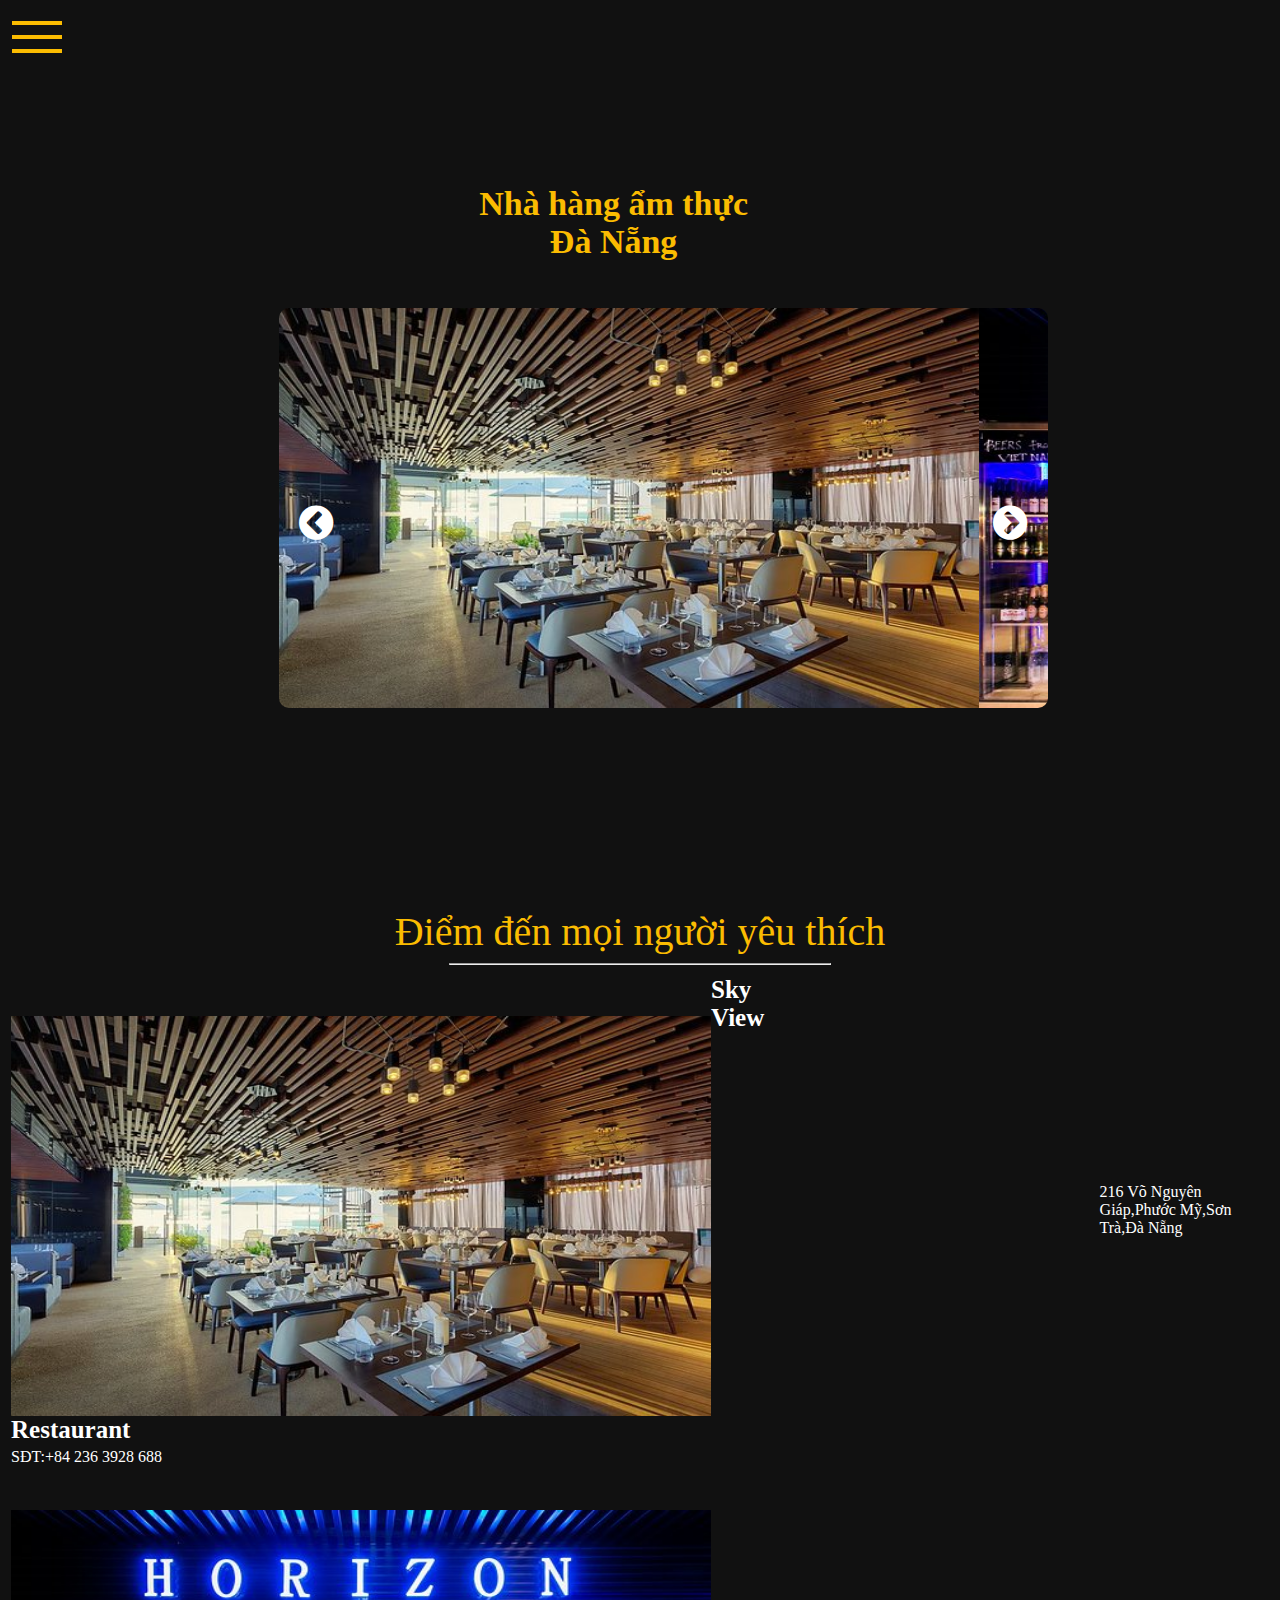
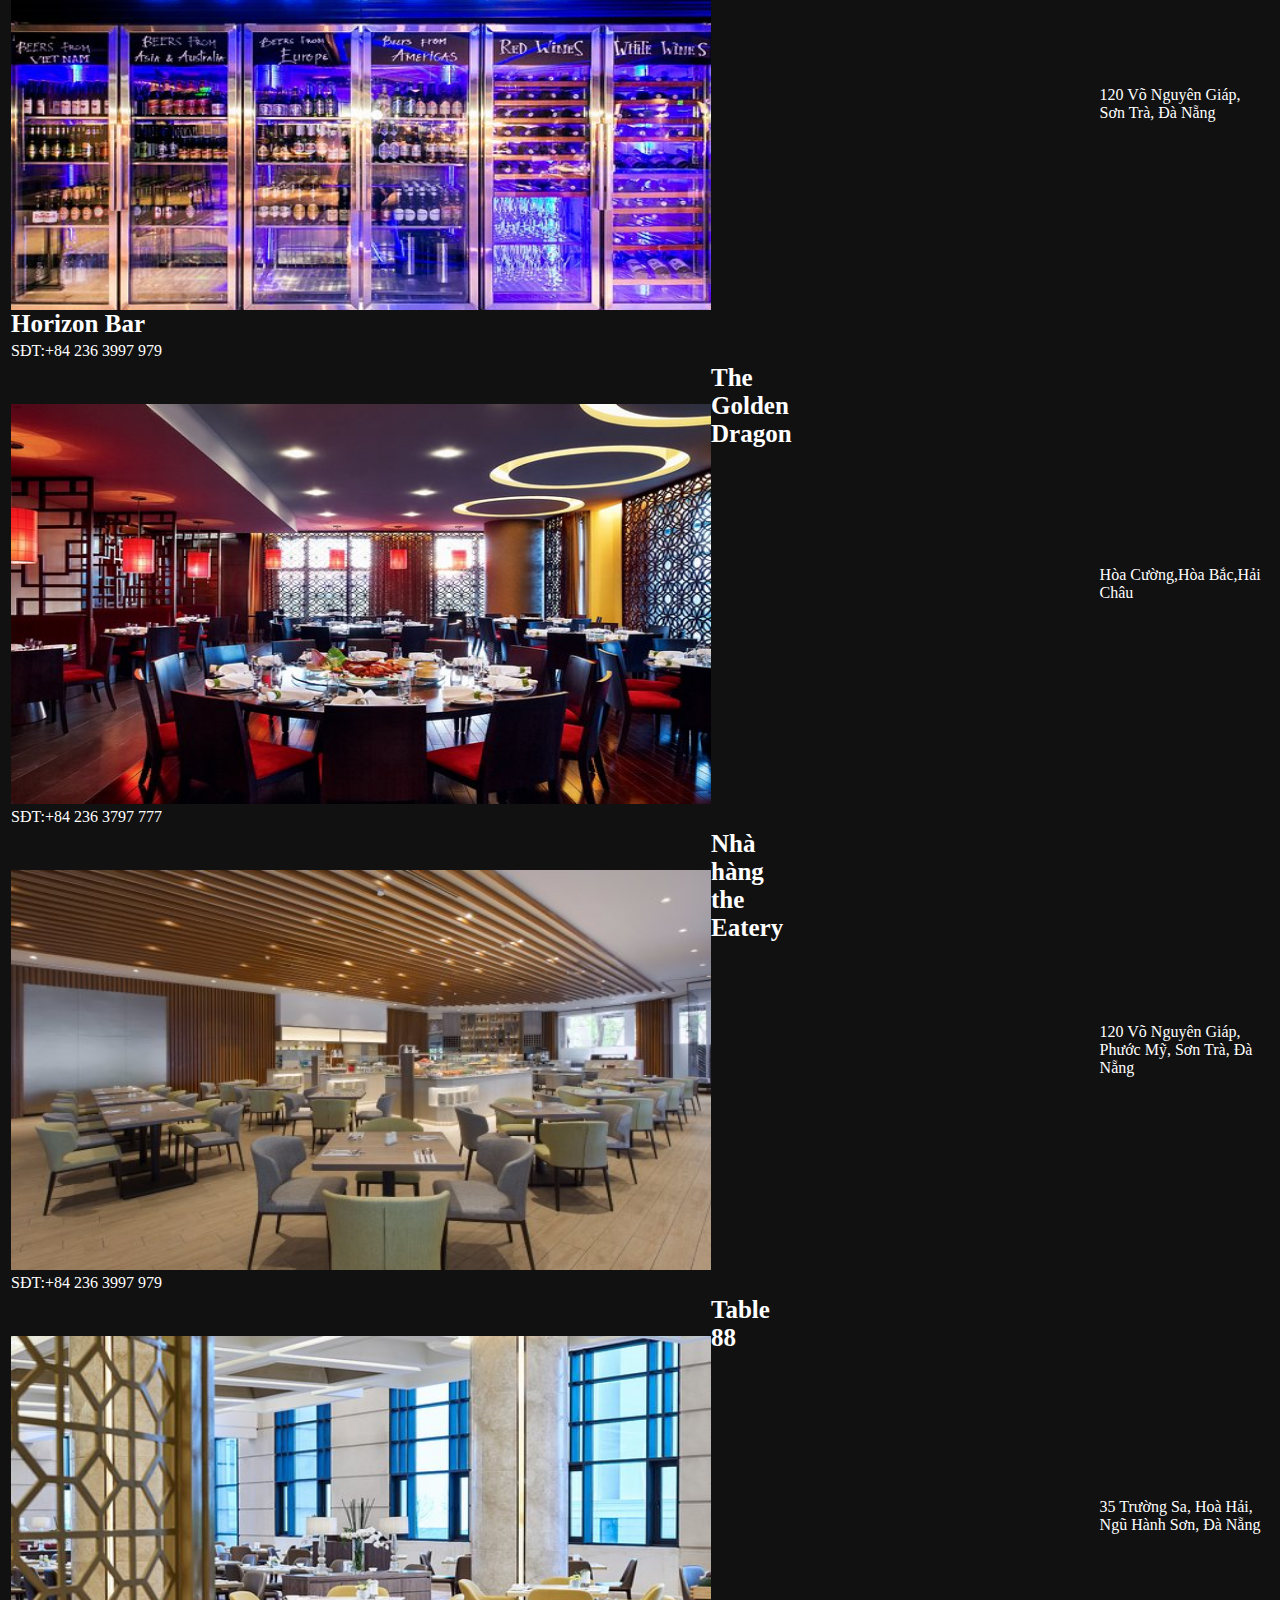
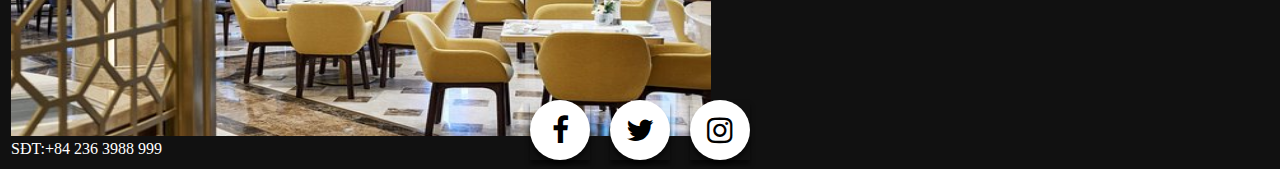
==== index.html @ e90526fb "reup" ====
<!DOCTYPE html>
<html lang="en">
<head>
	<meta charset="UTF-8">
	<title>Nhà hàng ẩm thực Đà Nẵng</title>
	<link rel="stylesheet" type="text/css" href="trangchu.css">
	<link rel="stylesheet" type="text/css" href="font-awesome/css/font-awesome.css">
</head>
<body>
	<header>
<div class="tieude" style="color: #FBBC01"><h1>Nhà hàng ẩm thực Đà Nẵng<h1></div>
	<div class="slide" style="text-align: center;">
		<div class="dieuhuong">
			<i class="fa fa-chevron-circle-left" onclick="Back();"></i>
			<i class="fa fa-chevron-circle-right" onclick="Next();"></i>
		</div>
		<div class="chuyen-slide">
			<img src="11.jpg"> // 0
			<img src="21.jpg"> // 1000
			<img src="31.jpg"> // 2000
			<img src="41.jpg"> // 3000
			<img src="51.jpg"> // 4000
		</div>
	</div>
	<input type="checkbox" >
        <div class="menu-icon">
            <div class="menu-line">
            </div>
        </div>
        <div class="menu-item">
           <h2><li><a href="index.html">Trang chủ</a></li>
            <li><a href="Giới thiệu.html">Giới thiệu</li>
            <li><a href="Tin tức.html">Tin tức</li>
            <li><a href="Đăng nhập.html" target="_blank">Đăng nhập</a></li>
            </h2>
        </div><br>
</header>
<center style="font-size:40px"><div style="color: #FBBC01" >Điểm đến mọi người yêu thích</div></center>
<center><hr width="30%" style="color: white"></center>
 <table class="gioithieu">
        	<tr>
        		<td style="font-size: 25px;"><img src="11.jpg"><b style="color: white">Sky View Restaurant</b></td>
        		<td><iframe src="https://www.google.com/maps/embed?pb=!1m18!1m12!1m3!1d3833.9591495454533!2d108.24259111394556!3d16.06760948888192!2m3!1f0!2f0!3f0!3m2!1i1024!2i768!4f13.1!3m3!1m2!1s0x3142179ce12f3489%3A0xe9d21eb1e28da76e!2sSky%20View%20Restaurant!5e0!3m2!1sen!2s!4v1619360526157!5m2!1sen!2s" width="300" height="250" style="border:0;" allowfullscreen="" loading="lazy" style=" margin-right: 500px"></iframe></td>
        		<td><a href="https://maps.google.com/maps?saddr=&daddr=216+V%C3%B5+Nguy%C3%AAn+Gi%C3%A1p+T%E1%BA%A7ng+20%2C+Belle+Maison+Parosand%2C+Ph%C6%B0%E1%BB%9Dng+Ph%C6%B0%E1%BB%9Bc+M%E1%BB%B9%2C+Qu%E1%BA%ADn+S%C6%A1n+Tr%C3%A0%2C+%C4%90a%CC%80+N%C4%83%CC%83ng+550000+Vi%E1%BB%87t+Nam@16.067652,108.24485" style="color: white">216 Võ Nguyên Giáp,Phước Mỹ,Sơn Trà,Đà Nẵng</a></td>
        		<tr><td style="color: white">SĐT:+84 236 3928 688</td></tr>
        	<tr>
        		<td style="font-size: 25px;"><img src="21.jpg"><b style="color: white">Horizon Bar</b></td>
        		<td><iframe src="https://www.google.com/maps/embed?pb=!1m18!1m12!1m3!1d3833.75821791349!2d108.24329671394577!3d16.07803168887554!2m3!1f0!2f0!3f0!3m2!1i1024!2i768!4f13.1!3m3!1m2!1s0x31421779f0f3d3d3%3A0x77a0f994319729e9!2sHorizon%20Bar!5e0!3m2!1sen!2s!4v1619361952069!5m2!1sen!2s" width="300" height="250" style="border:0;" allowfullscreen="" loading="lazy" style="margin-right: 500px"></iframe></td>
        		<td><a href="https://goo.gl/maps/nAmgdR86GKHWuV3WA" style="color: white">120 Võ Nguyên Giáp, Sơn Trà, Đà Nẵng </a></td>
        		<tr><td style="color: white">SĐT:+84 236 3997 979</td></tr>
        	</tr>
        	<tr>
        		<td style="font-size: 25px;"><img src="31.jpg"><b style="color: white">The Golden Dragon</b></td>
        		<td><iframe src="https://www.google.com/maps/embed?pb=!1m18!1m12!1m3!1d3834.3296960283496!2d108.22481691394529!3d16.048372188893765!2m3!1f0!2f0!3f0!3m2!1i1024!2i768!4f13.1!3m3!1m2!1s0x314219dfb0eb4301%3A0xd2aed57945cb01aa!2sThe%20Golden%20Dragon!5e0!3m2!1sen!2s!4v1619362364126!5m2!1sen!2s" width="300" height="250" style="border:0;" allowfullscreen="" loading="lazy" style=" margin-right: 500px"></iframe></td>
        		<td><a href="https://goo.gl/maps/8nJL88EPf3h31gFY8" style="color: white">Hòa Cường,Hòa Bắc,Hải Châu</a></td>
        		<tr><td style="color:white">SĐT:+84 236 3797 777</td></tr>
        	</tr>
        	<tr>
        		<td style="font-size: 25px;"><img src="41.jpg"><b style="color: white">Nhà hàng the Eatery</b></td>
        		<td><iframe src="https://www.google.com/maps/embed?pb=!1m18!1m12!1m3!1d7667.522502518526!2d108.24092033488769!3d16.0778744!2m3!1f0!2f0!3f0!3m2!1i1024!2i768!4f13.1!3m3!1m2!1s0x3142178e93e38fd5%3A0xf22d2142d09300b!2sThe%20Eatery!5e0!3m2!1sen!2s!4v1619363511965!5m2!1sen!2s" width="300" height="250" style="border:0;" allowfullscreen="" loading="lazy" style=" margin-right: 500px"></iframe></td>
        		<td><a href="https://goo.gl/maps/iEsznJnpnDwruhsk7" style="color: white">120 Võ Nguyên Giáp, Phước Mỹ, Sơn Trà, Đà Nẵng</a></td>
        		<tr><td style="color: white">SĐT:+84 236 3997 979</td></tr>
        	</tr>
        	<tr>
        		<td style="font-size: 25px;"><img src="51.jpg"><b style="color: white">Table 88</b></td>
        		<td><iframe src="https://www.google.com/maps/embed?pb=!1m18!1m12!1m3!1d3835.628642583059!2d108.27412941394408!3d15.980757988935613!2m3!1f0!2f0!3f0!3m2!1i1024!2i768!4f13.1!3m3!1m2!1s0x31421116ca84f659%3A0x10259d485da337ad!2sTable%2088!5e0!3m2!1sen!2s!4v1619363721049!5m2!1sen!2s" width="300" height="250" style="border:0;" allowfullscreen="" loading="lazy" style="margin-right: 500px"></iframe></td>
        		<td><a href="https://g.page/table-88?share" style="color: white">35 Trường Sa, Hoà Hải, Ngũ Hành Sơn, Đà Nẵng</a></td>
        		<tr><td style="color: white">SĐT:+84 236 3988 999</td></tr>
        	</tr>	
        </table>
	<script type="text/javascript" src="slide.js"></script>	
        <div class="social-menu">
  <ul>
    <li><a href="https://www.facebook.com/profile.php?id=100010528781038"><i class="fa fa-facebook"target="_blank"></i></a></li>
    <li><a href="https://twitter.com/?lang=en"><i class="fa fa-twitter"target="_blank"></i></a></li>
    <li><a href="https://www.instagram.com/neuynguv/?hl=en" target="_blank"><i class="fa fa-instagram"></i></a></li>
  </ul>
</div>
</body>	
</html>
---- trangchu.css ----
:root
{
  --color1: #FBBC01;

}
body{
  background: #111111;
}
}
 *{
  margin: 0;
  padding: 0;
}
li{
  list-style: none;

}
a{
  text-decoration: none;
}
.slide{
  width: 1000px;
  margin: 0 auto;
  overflow: hidden;
  margin-top: 100px;
  border-radius: 10px;
  position: relative;
  text-align: center;
  right: 240px;
  margin-left: 200px;
}
.chuyen-slide{
  width: 9999px;
  transition: all 0.5s;
}
.chuyen-slide img{
  width: 700px;
  height: 400px;
}
img{
  width: 700px;
  height: 400px;
  float:left;
  text-align: center;
  left: 600px;
}
.dieuhuong{
  position: absolute;
  color: white;
  font-size: 40px;
  top: 48%;
  padding-left: 20px;
}
.dieuhuong i:last-child{
  position: relative;
  left: 650px;
}
header{
  width: 100vw;
  height: 100vh;
  background:  url()
  background-position: center;
  background-size: cover;
  background-repeat: no-repeat;
  position:relative;
  display: flex;
  text-align: center;
  justify-content: center;
  align-items: center;
}
header::before{
  
}
header input{
  width: 50px;
  height: 50px;
  position: absolute;
  top: 12px;
  left: 12px;
  opacity: 0;
  z-index: 2;
  cursor: pointer;
  position: fixed;
}
header input:checked ~.menu-line ::before.menu-item
{
  transform: rotate((90deg));
  top: 0;
}
header input:checked ~.menu-line ::after.menu-item
{
  transform: rotate((90deg));
  top: 0;
}
header input:checked ~.menu-line.menu-item
{
  transform: rotate((135deg));
  transition: 0.3s;
}
header input:checked ~ .menu-item
{
  right: 0; 
}
.menu-icon{
  width: 50px;
  height: 50px;
  position: absolute;
  top: 12px;
  left: 12px;
  opacity: 1;
  z-index: 1;
  cursor: pointer;
  position: fixed;
  display: flex;
  align-items: center;
  justify-content: center;
}
.menu-line{
  height: 4px;
  width: 100%;
  background:var(--color1);
  position: relative;
}
.menu-line::before{
  content: "";
  display: block;
  width: 100%;
  height: 4px;
  position: absolute;
  background: var(--color1);
  top: -14px
}
.menu-line::after{
  content: "";
  display: block;
  width: 100%;
  height: 4px;
  position: absolute;
  background: var(--color1);
  top: 14px
}
.menu-item{
  padding-top: 12px;
  position: fixed;
  width: 300px;
  height: 100vh;
  background: rgba(0,0,0,0.7);
  top: 0;
  right:-100%;
  display: flex;
  justify-content: center;
  text-align: center;
  align-items: center;
  z-index: 10;
  flex-direction: column;
  transition: 0.5s;
  margin-bottom: 10px;
}
.menu-item li{
  line-height: 40px;
  margin-bottom: 20px;
}
.menu-item li a{
  color: var(--color1)
}
.tieude{
 position: relative;
  bottom:  235px;
  font-size: 17px;
  margin-top:10 px;
  left: 450px;    
}
.content img{
  width: 380px;
  height: 300px;
  margin: 20px auto;
  display: grid;
  text-align: center;
  grid-gap: 100px;
}
.iteam img{
  width: 150px;
  height: 150px;
}
.item1 ,.item2,.item3,.item4,.item5,.item6{
  position: relative;
}
h2{
  position: absolute;
  color: white;
  top: 160px;
}
h3{
  position: absolute;
  color:white;
  top:620px;
  font-size: 23px;
}
b{
  margin-top:700px;  
}
.gioithieu img{
  margin-top: 40px;
}
.social-menu ul{
  position: absolute;
  top: 50%;
  left: 50%;
  padding: 0;
  margin:0;
  transform: translate(-50%,-50%);
  display: flex;
}
.social-menu ul li{
  list-style: none;
  margin: 10px 10px;
}
.social-menu ul li .fa{
  font-size: 30px;
  line-height: 60px;
  transition: .6s;
  color: #000;
}
.social-menu ul li {
  position: relative;
  display: block;
  width: 60px;
  height: 60px;
  border-radius: 50%;
  background-color: #fff;
  text-align: center;
  transition: .6s;
  box-shadow: 0 5px 4px rgba(0,0,0,0.5);
  top: 2880px;
}
.social-menu a{
  box-shadow: 0 5px 4px rgba(0,0,0,0.5);
   position: relative;
  display: block;
}
.social-menu ul li a:hover {
    transform: rotate(0deg) skew(0deg) translate(0, -10px);
    border-radius: 50%;
}
.social-menu ul li:nth-child(1) a:hover {
    background-color: #55acee;
}
.social-menu ul li:nth-child(2) a:hover {
    background-color: #FF3399;
}
.social-menu ul li:nth-child(3) a:hover {
    background-color: #e4405f;
}
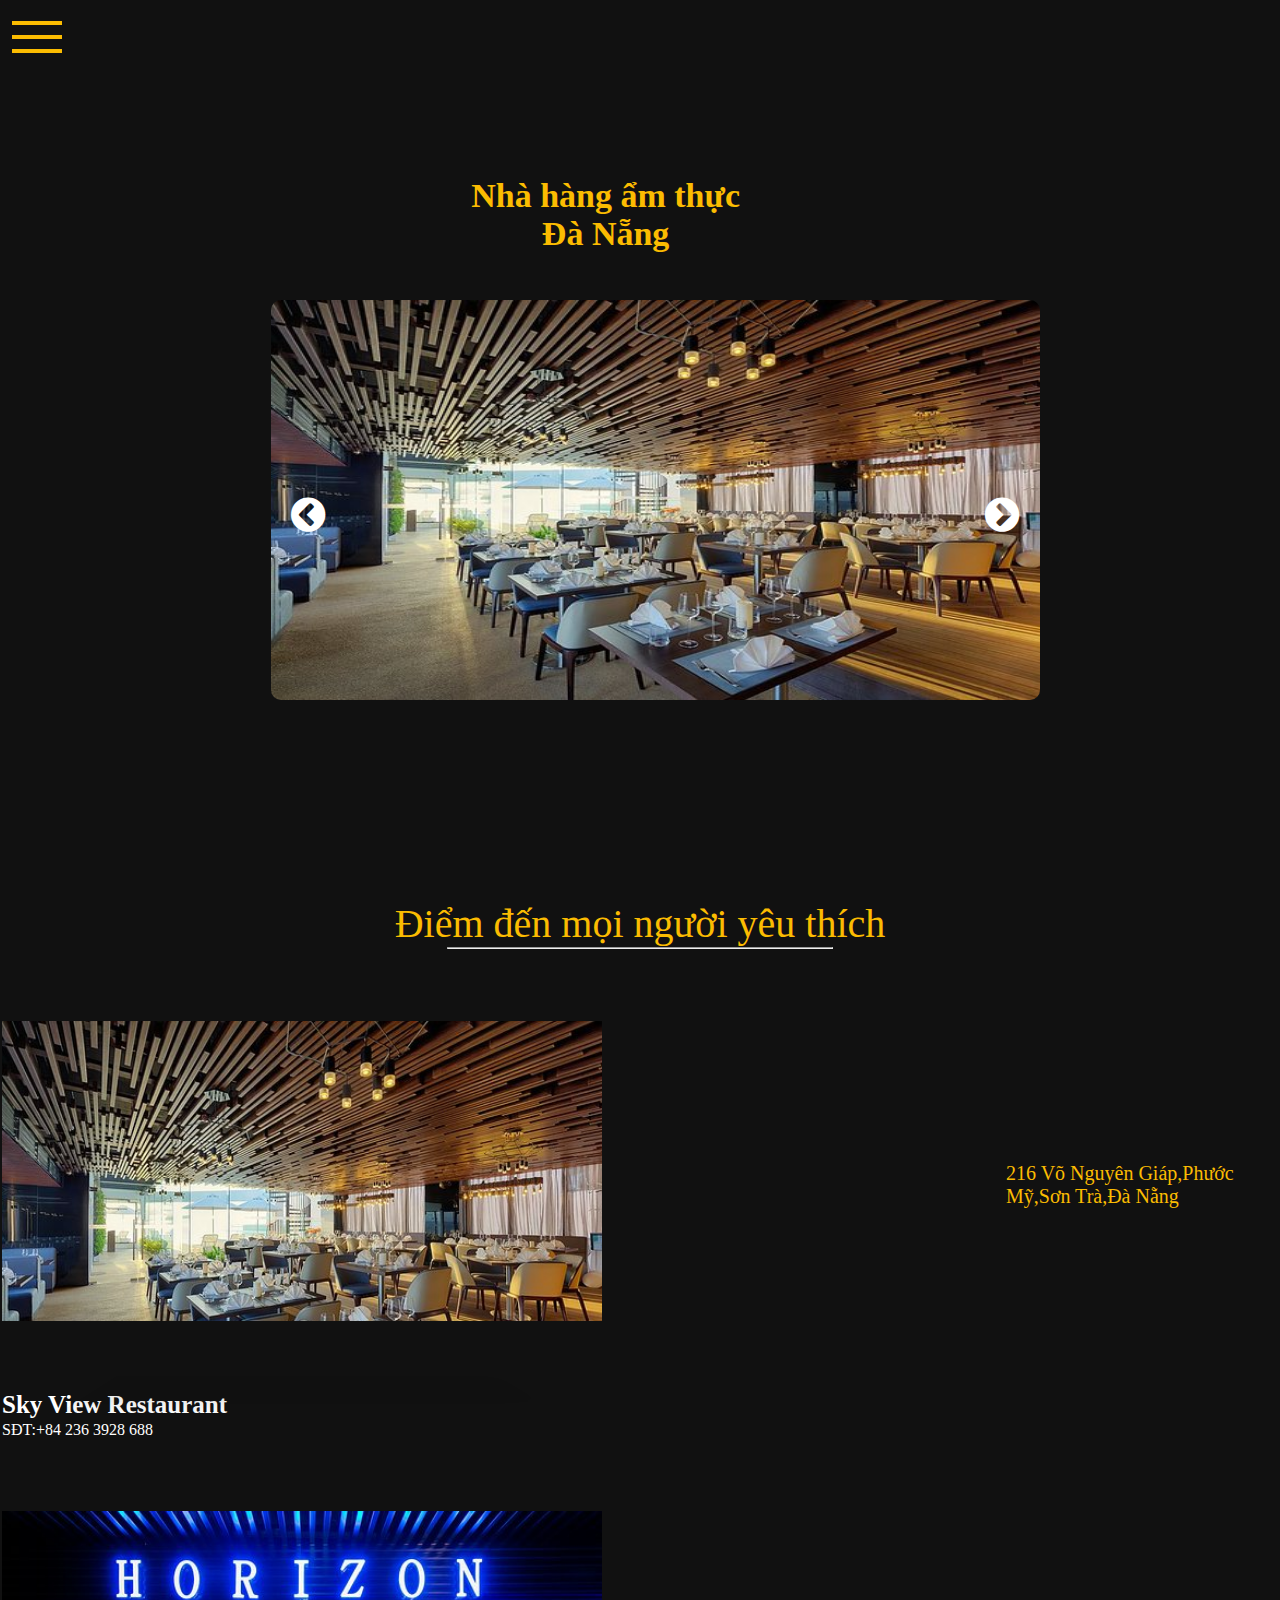
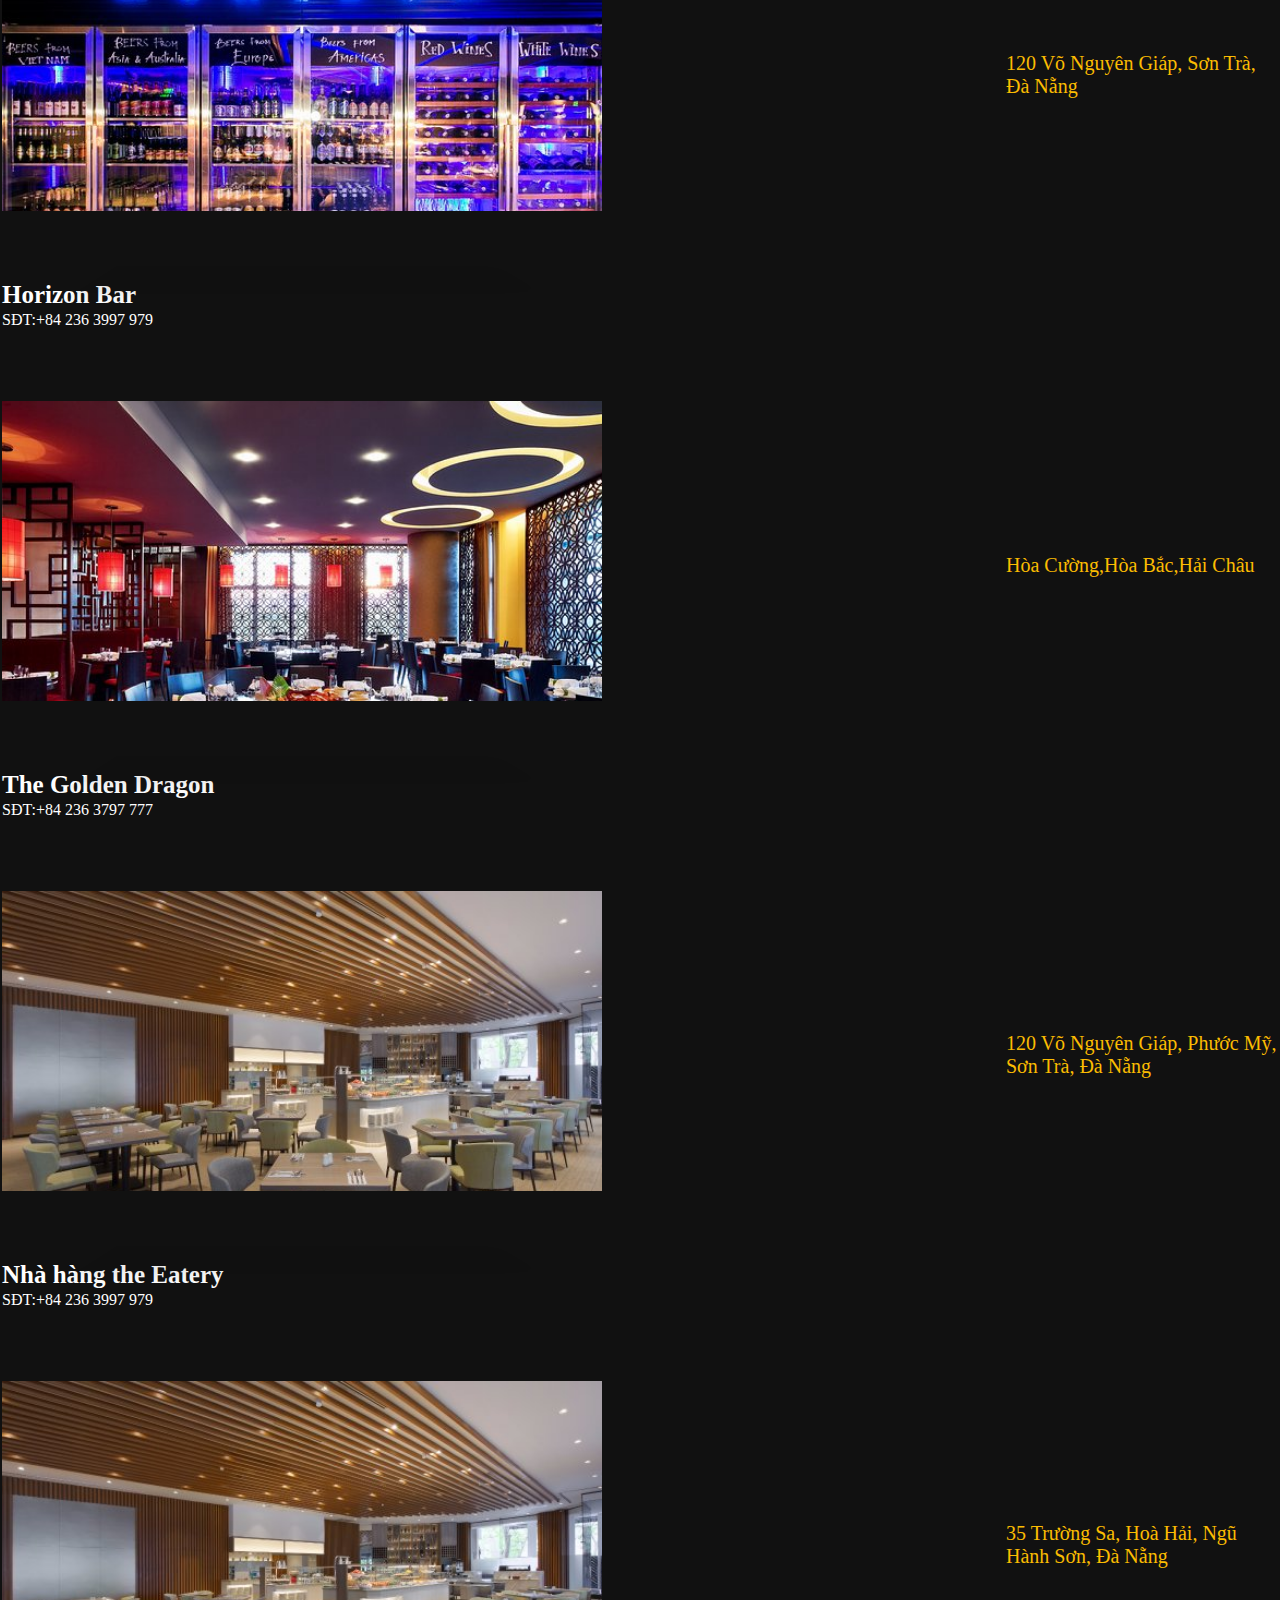
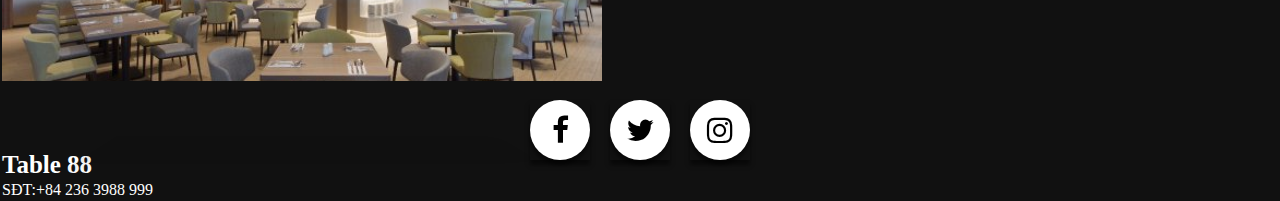
==== commit fc23440e: "Add files via upload" ====
--- a/index.html
+++ b/index.html
@@ -8,7 +8,7 @@
 </head>
 <body>
 	<header>
-<div class="tieude" style="color: #FBBC01"><h1>Nhà hàng ẩm thực Đà Nẵng<h1></div>
+<div class="tieude" style="color: #FBBC01 " style="font-size:40px"><h1>Nhà hàng ẩm thực Đà Nẵng<h1></div>
 	<div class="slide" style="text-align: center;">
 		<div class="dieuhuong">
 			<i class="fa fa-chevron-circle-left" onclick="Back();"></i>
@@ -31,7 +31,7 @@
            <h2><li><a href="index.html">Trang chủ</a></li>
             <li><a href="Giới thiệu.html">Giới thiệu</li>
             <li><a href="Tin tức.html">Tin tức</li>
-            <li><a href="Đăng nhập.html" target="_blank">Đăng nhập</a></li>
+            <li><a href="login.html" target="_blank">Đăng nhập</a></li>
             </h2>
         </div><br>
 </header>
@@ -39,32 +39,80 @@
 <center><hr width="30%" style="color: white"></center>
  <table class="gioithieu">
         	<tr>
-        		<td style="font-size: 25px;"><img src="11.jpg"><b style="color: white">Sky View Restaurant</b></td>
+        		<td style="font-size: 25px;">
+        			<!-- Container -->
+<div class="thumb">
+  <!-- Image -->
+  <a href="#">
+    <!-- Label -->
+    <span>Sky view Restaurant</span>
+  </a>
+</div>
+        			<b style="color: white">Sky View Restaurant</b></td>
         		<td><iframe src="https://www.google.com/maps/embed?pb=!1m18!1m12!1m3!1d3833.9591495454533!2d108.24259111394556!3d16.06760948888192!2m3!1f0!2f0!3f0!3m2!1i1024!2i768!4f13.1!3m3!1m2!1s0x3142179ce12f3489%3A0xe9d21eb1e28da76e!2sSky%20View%20Restaurant!5e0!3m2!1sen!2s!4v1619360526157!5m2!1sen!2s" width="300" height="250" style="border:0;" allowfullscreen="" loading="lazy" style=" margin-right: 500px"></iframe></td>
-        		<td><a href="https://maps.google.com/maps?saddr=&daddr=216+V%C3%B5+Nguy%C3%AAn+Gi%C3%A1p+T%E1%BA%A7ng+20%2C+Belle+Maison+Parosand%2C+Ph%C6%B0%E1%BB%9Dng+Ph%C6%B0%E1%BB%9Bc+M%E1%BB%B9%2C+Qu%E1%BA%ADn+S%C6%A1n+Tr%C3%A0%2C+%C4%90a%CC%80+N%C4%83%CC%83ng+550000+Vi%E1%BB%87t+Nam@16.067652,108.24485" style="color: white">216 Võ Nguyên Giáp,Phước Mỹ,Sơn Trà,Đà Nẵng</a></td>
+        		<td><a href="https://maps.google.com/maps?saddr=&daddr=216+V%C3%B5+Nguy%C3%AAn+Gi%C3%A1p+T%E1%BA%A7ng+20%2C+Belle+Maison+Parosand%2C+Ph%C6%B0%E1%BB%9Dng+Ph%C6%B0%E1%BB%9Bc+M%E1%BB%B9%2C+Qu%E1%BA%ADn+S%C6%A1n+Tr%C3%A0%2C+%C4%90a%CC%80+N%C4%83%CC%83ng+550000+Vi%E1%BB%87t+Nam@16.067652,108.24485" style="color: #FBBC01" ><p style="font-size:20px">216 Võ Nguyên Giáp,Phước Mỹ,Sơn Trà,Đà Nẵng</p></a></td>
         		<tr><td style="color: white">SĐT:+84 236 3928 688</td></tr>
         	<tr>
-        		<td style="font-size: 25px;"><img src="21.jpg"><b style="color: white">Horizon Bar</b></td>
+        		<td style="font-size: 25px;">
+        			
+        			<div class="thuml">
+  <!-- Image -->
+  <a href="#">
+    <!-- Label -->
+    <span>Horizon Bar</span>
+  </a>
+</div>
+
+        			<b style="color: white">Horizon Bar</b></td>
         		<td><iframe src="https://www.google.com/maps/embed?pb=!1m18!1m12!1m3!1d3833.75821791349!2d108.24329671394577!3d16.07803168887554!2m3!1f0!2f0!3f0!3m2!1i1024!2i768!4f13.1!3m3!1m2!1s0x31421779f0f3d3d3%3A0x77a0f994319729e9!2sHorizon%20Bar!5e0!3m2!1sen!2s!4v1619361952069!5m2!1sen!2s" width="300" height="250" style="border:0;" allowfullscreen="" loading="lazy" style="margin-right: 500px"></iframe></td>
-        		<td><a href="https://goo.gl/maps/nAmgdR86GKHWuV3WA" style="color: white">120 Võ Nguyên Giáp, Sơn Trà, Đà Nẵng </a></td>
+        		<td><a href="https://goo.gl/maps/nAmgdR86GKHWuV3WA" style="color: #FBBC01"><p style="font-size:20px">120 Võ Nguyên Giáp, Sơn Trà, Đà Nẵng</p> </a></td>
         		<tr><td style="color: white">SĐT:+84 236 3997 979</td></tr>
         	</tr>
         	<tr>
-        		<td style="font-size: 25px;"><img src="31.jpg"><b style="color: white">The Golden Dragon</b></td>
+        		<td style="font-size: 25px;">
+
+        			<div class="thumc">
+  <!-- Image -->
+  <a href="#">
+    <!-- Label -->
+    <span>The Golden Daragon</span>
+  </a>
+</div>
+
+        			<b style="color: white">The Golden Dragon</b></td>
         		<td><iframe src="https://www.google.com/maps/embed?pb=!1m18!1m12!1m3!1d3834.3296960283496!2d108.22481691394529!3d16.048372188893765!2m3!1f0!2f0!3f0!3m2!1i1024!2i768!4f13.1!3m3!1m2!1s0x314219dfb0eb4301%3A0xd2aed57945cb01aa!2sThe%20Golden%20Dragon!5e0!3m2!1sen!2s!4v1619362364126!5m2!1sen!2s" width="300" height="250" style="border:0;" allowfullscreen="" loading="lazy" style=" margin-right: 500px"></iframe></td>
-        		<td><a href="https://goo.gl/maps/8nJL88EPf3h31gFY8" style="color: white">Hòa Cường,Hòa Bắc,Hải Châu</a></td>
+        		<td><a href="https://goo.gl/maps/8nJL88EPf3h31gFY8" style="color: #FBBC01"><p style="font-size:20px">Hòa Cường,Hòa Bắc,Hải Châu</p></a></td>
         		<tr><td style="color:white">SĐT:+84 236 3797 777</td></tr>
         	</tr>
         	<tr>
-        		<td style="font-size: 25px;"><img src="41.jpg"><b style="color: white">Nhà hàng the Eatery</b></td>
+        		<td style="font-size: 25px;">
+
+        			<div class="thumd">
+  <!-- Image -->
+  <a href="#">
+    <!-- Label -->
+    <span>The Eatery</span>
+  </a>
+</div>
+
+        			<b style="color: white">Nhà hàng the Eatery</b></td>
         		<td><iframe src="https://www.google.com/maps/embed?pb=!1m18!1m12!1m3!1d7667.522502518526!2d108.24092033488769!3d16.0778744!2m3!1f0!2f0!3f0!3m2!1i1024!2i768!4f13.1!3m3!1m2!1s0x3142178e93e38fd5%3A0xf22d2142d09300b!2sThe%20Eatery!5e0!3m2!1sen!2s!4v1619363511965!5m2!1sen!2s" width="300" height="250" style="border:0;" allowfullscreen="" loading="lazy" style=" margin-right: 500px"></iframe></td>
-        		<td><a href="https://goo.gl/maps/iEsznJnpnDwruhsk7" style="color: white">120 Võ Nguyên Giáp, Phước Mỹ, Sơn Trà, Đà Nẵng</a></td>
+        		<td><a href="https://goo.gl/maps/iEsznJnpnDwruhsk7" style="color: #FBBC01"><p style="font-size:20px">120 Võ Nguyên Giáp, Phước Mỹ, Sơn Trà, Đà Nẵng</a></td>
         		<tr><td style="color: white">SĐT:+84 236 3997 979</td></tr>
         	</tr>
         	<tr>
-        		<td style="font-size: 25px;"><img src="51.jpg"><b style="color: white">Table 88</b></td>
+        		<td style="font-size: 25px;">
+
+        			<div class="thume">
+  <!-- Image -->
+  <a href="#">
+    <!-- Label -->
+    <span>Table 88</span>
+  </a>
+</div>
+        			<b style="color: white">Table 88</b></td>
         		<td><iframe src="https://www.google.com/maps/embed?pb=!1m18!1m12!1m3!1d3835.628642583059!2d108.27412941394408!3d15.980757988935613!2m3!1f0!2f0!3f0!3m2!1i1024!2i768!4f13.1!3m3!1m2!1s0x31421116ca84f659%3A0x10259d485da337ad!2sTable%2088!5e0!3m2!1sen!2s!4v1619363721049!5m2!1sen!2s" width="300" height="250" style="border:0;" allowfullscreen="" loading="lazy" style="margin-right: 500px"></iframe></td>
-        		<td><a href="https://g.page/table-88?share" style="color: white">35 Trường Sa, Hoà Hải, Ngũ Hành Sơn, Đà Nẵng</a></td>
+        		<td><a href="https://g.page/table-88?share" style="color: #FBBC01"><p style="font-size:20px">35 Trường Sa, Hoà Hải, Ngũ Hành Sơn, Đà Nẵng</p></a></td>
         		<tr><td style="color: white">SĐT:+84 236 3988 999</td></tr>
         	</tr>	
         </table>
--- a/trangchu.css
+++ b/trangchu.css
@@ -5,6 +5,9 @@
 }
 body{
   background: #111111;
+}
+iframe {
+  margin: 50px;
 }
 }
  *{
@@ -34,7 +37,7 @@
   transition: all 0.5s;
 }
 .chuyen-slide img{
-  width: 700px;
+  width: 770px;
   height: 400px;
 }
 img{
@@ -251,3 +254,307 @@
 .social-menu ul li:nth-child(3) a:hover {
     background-color: #e4405f;
 }
+/*custom font - Montserrat*/
+@import url(https://fonts.googleapis.com/css?family=Montserrat);
+/*basic reset*/
+* {margin: 0; padding: 0;}
+/*forcing the body to take 100% height*/
+html, body {min-height: 100%;}
+/*a nice BG*/
+
+
+/*Thumbnail Background*/
+.thumb {
+  width: 600px; height: 300px; margin: 70px auto;
+  perspective: 1000px;
+}
+.thumb a {
+  display: block; width: 100%; height: 100%;
+  /*double layered BG for lighting effect*/
+  background: 
+    linear-gradient(rgba(0, 0, 0, 0.4), rgba(0, 0, 0, 0.4)), 
+    url("11.jpg");
+  /*disabling the translucent black bg on the main image*/
+  background-size: 0, cover;
+  /*3d space for children*/
+  transform-style: preserve-3d;
+  transition: all 0.5s;
+}
+.thumb:hover a {transform: rotateX(80deg); transform-origin: bottom;}
+/*bottom surface */
+.thumb a:after {
+  /*36px high element positioned at the bottom of the image*/
+  content: ''; position: absolute; left: 0; bottom: 0; 
+  width: 100%; height: 36px;
+  /*inherit the main BG*/
+  background: inherit; background-size: cover, cover;
+  /*draw the BG bottom up*/
+  background-position: bottom;
+  /*rotate the surface 90deg on the bottom axis*/
+  transform: rotateX(90deg); transform-origin: bottom;
+}
+/*label style*/
+.thumb a span {
+  color: white; text-transform: uppercase;
+  position: absolute; top: 100%; left: 0; width: 100%;
+  font: bold 12px/36px Montserrat; text-align: center;
+  /*the rotation is a bit less than the bottom surface to avoid flickering*/
+  transform: rotateX(-89.99deg); transform-origin: top;
+  z-index: 1;
+}
+/*shadow*/
+.thumb a:before {
+  content: ''; position: absolute; top: 0; left: 0;
+  width: 100%; height: 100%;
+  background: rgba(0, 0, 0, 0.5); 
+  box-shadow: 0 0 100px 50px rgba(0, 0, 0, 0.5);
+  transition: all 0.5s; 
+  /*by default the shadow will be almost flat, very transparent, scaled down with a large blur*/
+  opacity: 0.15;
+  transform: rotateX(95deg) translateZ(-80px) scale(0.75);
+  transform-origin: bottom;
+}
+.thumb:hover a:before {
+  opacity: 1;
+  /*blurred effect using box shadow as filter: blur is not supported in all browsers*/
+  box-shadow: 0 0 25px 25px rgba(0, 0, 0, 0.5);
+  /*pushing the shadow down and scaling it down to size*/
+  transform: rotateX(0) translateZ(-60px) scale(0.85);
+}
+
+
+/*Thumbnail Background*/
+.thuml {
+  width: 600px; height: 300px; margin: 70px auto;
+  perspective: 1000px;
+}
+.thuml a {
+  display: block; width: 100%; height: 100%;
+  /*double layered BG for lighting effect*/
+  background: 
+    linear-gradient(rgba(0, 0, 0, 0.4), rgba(0, 0, 0, 0.4)), 
+    url("21.jpg");
+  /*disabling the translucent black bg on the main image*/
+  background-size: 0, cover;
+  /*3d space for children*/
+  transform-style: preserve-3d;
+  transition: all 0.5s;
+}
+.thuml:hover a {transform: rotateX(80deg); transform-origin: bottom;}
+/*bottom surface */
+.thuml a:after {
+  /*36px high element positioned at the bottom of the image*/
+  content: ''; position: absolute; left: 0; bottom: 0; 
+  width: 100%; height: 36px;
+  /*inherit the main BG*/
+  background: inherit; background-size: cover, cover;
+  /*draw the BG bottom up*/
+  background-position: bottom;
+  /*rotate the surface 90deg on the bottom axis*/
+  transform: rotateX(90deg); transform-origin: bottom;
+}
+/*label style*/
+.thuml a span {
+  color: white; text-transform: uppercase;
+  position: absolute; top: 100%; left: 0; width: 100%;
+  font: bold 12px/36px Montserrat; text-align: center;
+  /*the rotation is a bit less than the bottom surface to avoid flickering*/
+  transform: rotateX(-89.99deg); transform-origin: top;
+  z-index: 1;
+}
+/*shadow*/
+.thuml a:before {
+  content: ''; position: absolute; top: 0; left: 0;
+  width: 100%; height: 100%;
+  background: rgba(0, 0, 0, 0.5); 
+  box-shadow: 0 0 100px 50px rgba(0, 0, 0, 0.5);
+  transition: all 0.5s; 
+  /*by default the shadow will be almost flat, very transparent, scaled down with a large blur*/
+  opacity: 0.15;
+  transform: rotateX(95deg) translateZ(-80px) scale(0.75);
+  transform-origin: bottom;
+}
+.thuml:hover a:before {
+  opacity: 1;
+  /*blurred effect using box shadow as filter: blur is not supported in all browsers*/
+  box-shadow: 0 0 25px 25px rgba(0, 0, 0, 0.5);
+  /*pushing the shadow down and scaling it down to size*/
+  transform: rotateX(0) translateZ(-60px) scale(0.85);
+}
+
+/*Thumbnail Background*/
+.thumc {
+  width: 600px; height: 300px; margin: 70px auto;
+  perspective: 1000px;
+}
+.thumc a {
+  display: block; width: 100%; height: 100%;
+  /*double layered BG for lighting effect*/
+  background: 
+    linear-gradient(rgba(0, 0, 0, 0.4), rgba(0, 0, 0, 0.4)), 
+    url("31.jpg");
+  /*disabling the translucent black bg on the main image*/
+  background-size: 0, cover;
+  /*3d space for children*/
+  transform-style: preserve-3d;
+  transition: all 0.5s;
+}
+.thumc:hover a {transform: rotateX(80deg); transform-origin: bottom;}
+/*bottom surface */
+.thumc a:after {
+  /*36px high element positioned at the bottom of the image*/
+  content: ''; position: absolute; left: 0; bottom: 0; 
+  width: 100%; height: 36px;
+  /*inherit the main BG*/
+  background: inherit; background-size: cover, cover;
+  /*draw the BG bottom up*/
+  background-position: bottom;
+  /*rotate the surface 90deg on the bottom axis*/
+  transform: rotateX(90deg); transform-origin: bottom;
+}
+/*label style*/
+.thumc a span {
+  color: white; text-transform: uppercase;
+  position: absolute; top: 100%; left: 0; width: 100%;
+  font: bold 12px/36px Montserrat; text-align: center;
+  /*the rotation is a bit less than the bottom surface to avoid flickering*/
+  transform: rotateX(-89.99deg); transform-origin: top;
+  z-index: 1;
+}
+/*shadow*/
+.thumc a:before {
+  content: ''; position: absolute; top: 0; left: 0;
+  width: 100%; height: 100%;
+  background: rgba(0, 0, 0, 0.5); 
+  box-shadow: 0 0 100px 50px rgba(0, 0, 0, 0.5);
+  transition: all 0.5s; 
+  /*by default the shadow will be almost flat, very transparent, scaled down with a large blur*/
+  opacity: 0.15;
+  transform: rotateX(95deg) translateZ(-80px) scale(0.75);
+  transform-origin: bottom;
+}
+.thumc:hover a:before {
+  opacity: 1;
+  /*blurred effect using box shadow as filter: blur is not supported in all browsers*/
+  box-shadow: 0 0 25px 25px rgba(0, 0, 0, 0.5);
+  /*pushing the shadow down and scaling it down to size*/
+  transform: rotateX(0) translateZ(-60px) scale(0.85);
+}
+
+/*Thumbnail Background*/
+.thumd {
+  width: 600px; height: 300px; margin: 70px auto;
+  perspective: 1000px;
+}
+.thumd a {
+  display: block; width: 100%; height: 100%;
+  /*double layered BG for lighting effect*/
+  background: 
+    linear-gradient(rgba(0, 0, 0, 0.4), rgba(0, 0, 0, 0.4)), 
+    url("41.jpg");
+  /*disabling the translucent black bg on the main image*/
+  background-size: 0, cover;
+  /*3d space for children*/
+  transform-style: preserve-3d;
+  transition: all 0.5s;
+}
+.thumd:hover a {transform: rotateX(80deg); transform-origin: bottom;}
+/*bottom surface */
+.thumd a:after {
+  /*36px high element positioned at the bottom of the image*/
+  content: ''; position: absolute; left: 0; bottom: 0; 
+  width: 100%; height: 36px;
+  /*inherit the main BG*/
+  background: inherit; background-size: cover, cover;
+  /*draw the BG bottom up*/
+  background-position: bottom;
+  /*rotate the surface 90deg on the bottom axis*/
+  transform: rotateX(90deg); transform-origin: bottom;
+}
+/*label style*/
+.thumd a span {
+  color: white; text-transform: uppercase;
+  position: absolute; top: 100%; left: 0; width: 100%;
+  font: bold 12px/36px Montserrat; text-align: center;
+  /*the rotation is a bit less than the bottom surface to avoid flickering*/
+  transform: rotateX(-89.99deg); transform-origin: top;
+  z-index: 1;
+}
+/*shadow*/
+.thumd a:before {
+  content: ''; position: absolute; top: 0; left: 0;
+  width: 100%; height: 100%;
+  background: rgba(0, 0, 0, 0.5); 
+  box-shadow: 0 0 100px 50px rgba(0, 0, 0, 0.5);
+  transition: all 0.5s; 
+  /*by default the shadow will be almost flat, very transparent, scaled down with a large blur*/
+  opacity: 0.15;
+  transform: rotateX(95deg) translateZ(-80px) scale(0.75);
+  transform-origin: bottom;
+}
+.thumd:hover a:before {
+  opacity: 1;
+  /*blurred effect using box shadow as filter: blur is not supported in all browsers*/
+  box-shadow: 0 0 25px 25px rgba(0, 0, 0, 0.5);
+  /*pushing the shadow down and scaling it down to size*/
+  transform: rotateX(0) translateZ(-60px) scale(0.85);
+}
+
+/*Thumbnail Background*/
+.thume {
+  width: 600px; height: 300px; margin: 70px auto;
+  perspective: 1000px;
+}
+.thume a {
+  display: block; width: 100%; height: 100%;
+  /*double layered BG for lighting effect*/
+  background: 
+    linear-gradient(rgba(0, 0, 0, 0.4), rgba(0, 0, 0, 0.4)), 
+    url("41.jpg");
+  /*disabling the translucent black bg on the main image*/
+  background-size: 0, cover;
+  /*3d space for children*/
+  transform-style: preserve-3d;
+  transition: all 0.5s;
+}
+.thume:hover a {transform: rotateX(80deg); transform-origin: bottom;}
+/*bottom surface */
+.thume a:after {
+  /*36px high element positioned at the bottom of the image*/
+  content: ''; position: absolute; left: 0; bottom: 0; 
+  width: 100%; height: 36px;
+  /*inherit the main BG*/
+  background: inherit; background-size: cover, cover;
+  /*draw the BG bottom up*/
+  background-position: bottom;
+  /*rotate the surface 90deg on the bottom axis*/
+  transform: rotateX(90deg); transform-origin: bottom;
+}
+/*label style*/
+.thume a span {
+  color: white; text-transform: uppercase;
+  position: absolute; top: 100%; left: 0; width: 100%;
+  font: bold 12px/36px Montserrat; text-align: center;
+  /*the rotation is a bit less than the bottom surface to avoid flickering*/
+  transform: rotateX(-89.99deg); transform-origin: top;
+  z-index: 1;
+}
+/*shadow*/
+.thume a:before {
+  content: ''; position: absolute; top: 0; left: 0;
+  width: 100%; height: 100%;
+  background: rgba(0, 0, 0, 0.5); 
+  box-shadow: 0 0 100px 50px rgba(0, 0, 0, 0.5);
+  transition: all 0.5s; 
+  /*by default the shadow will be almost flat, very transparent, scaled down with a large blur*/
+  opacity: 0.15;
+  transform: rotateX(95deg) translateZ(-80px) scale(0.75);
+  transform-origin: bottom;
+}
+.thume:hover a:before {
+  opacity: 1;
+  /*blurred effect using box shadow as filter: blur is not supported in all browsers*/
+  box-shadow: 0 0 25px 25px rgba(0, 0, 0, 0.5);
+  /*pushing the shadow down and scaling it down to size*/
+  transform: rotateX(0) translateZ(-60px) scale(0.85);
+}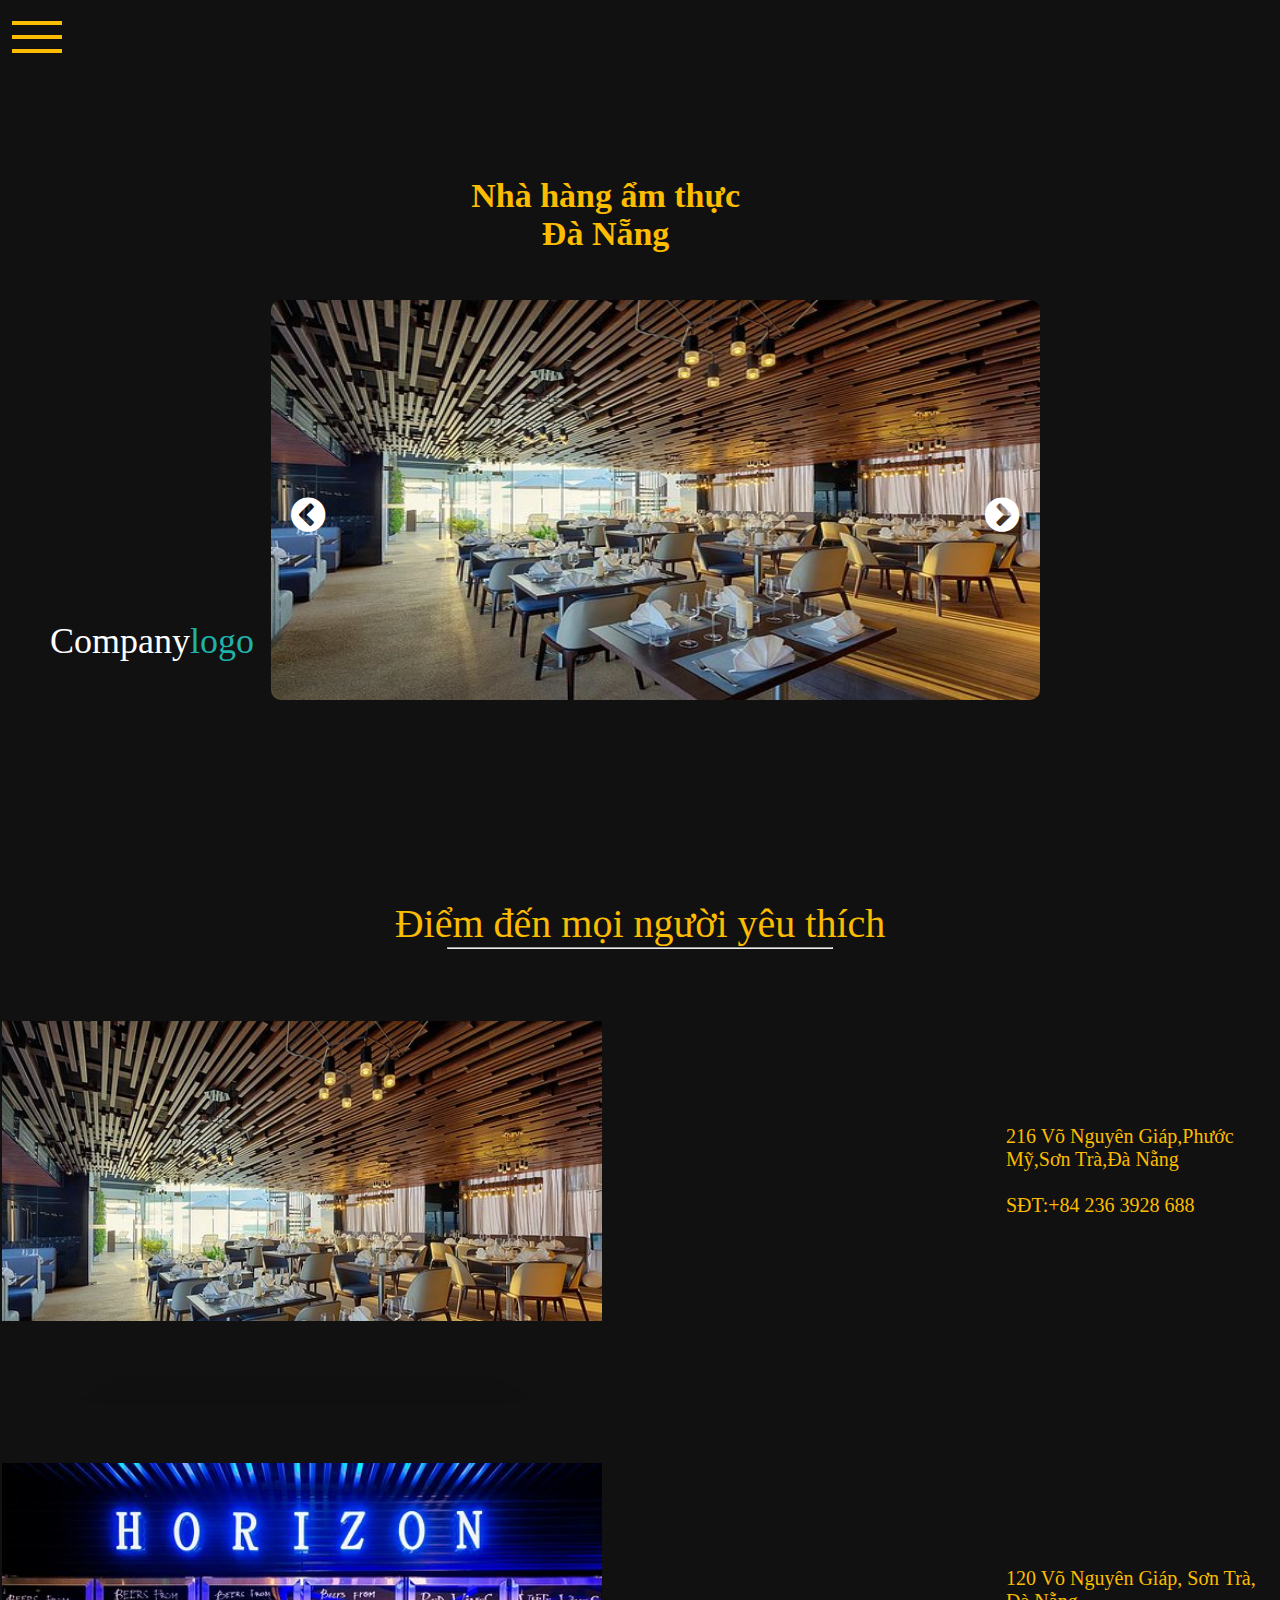
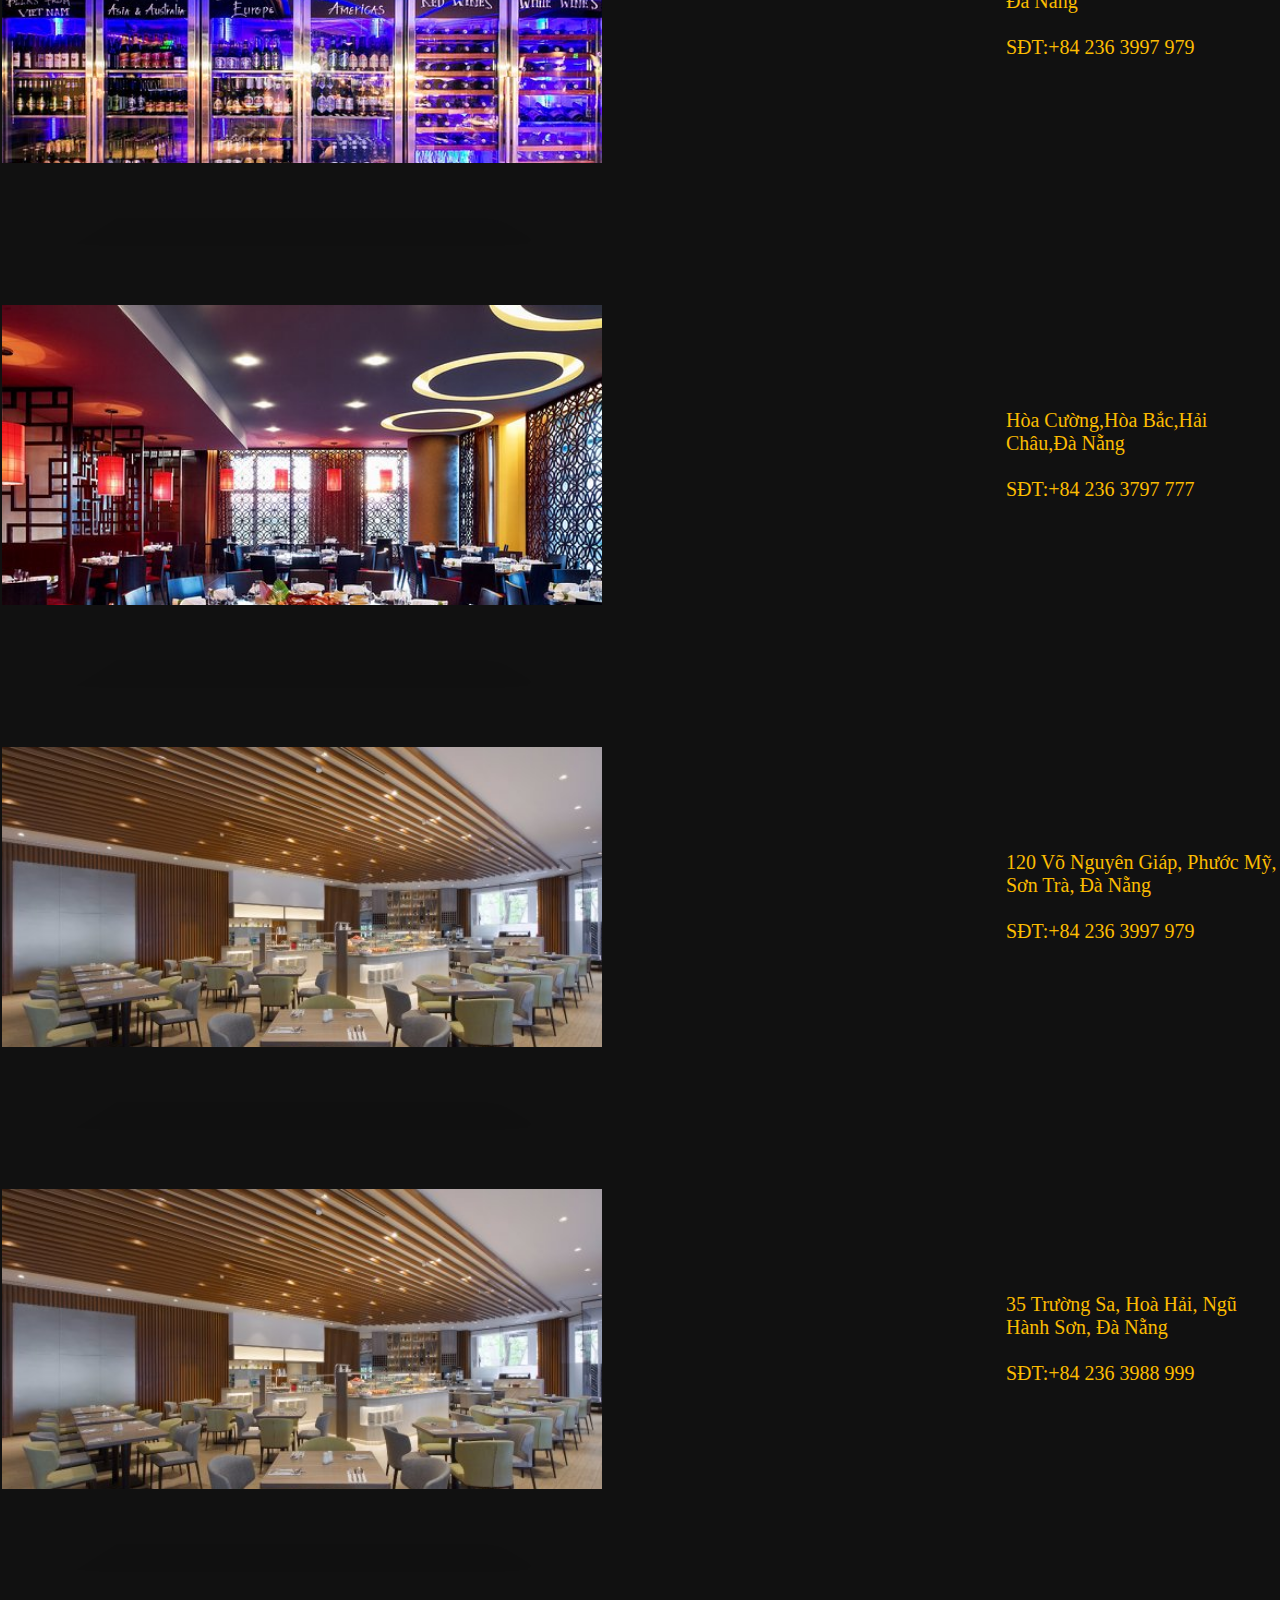
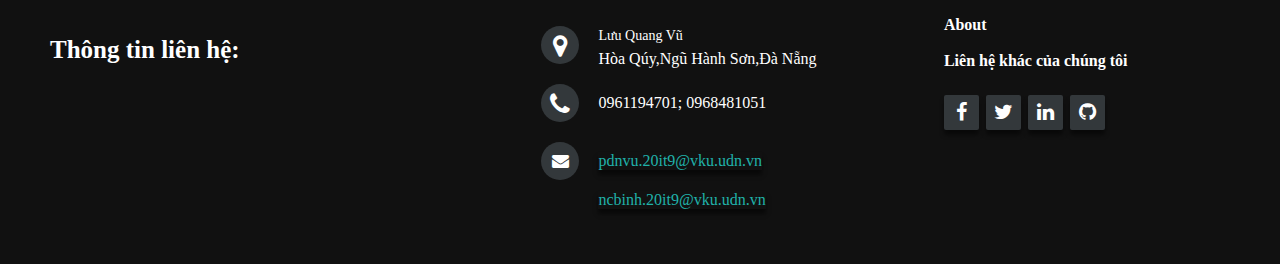
==== commit 7018d5d1: "Add files via upload" ====
--- a/index.html
+++ b/index.html
@@ -4,7 +4,11 @@
 	<meta charset="UTF-8">
 	<title>Nhà hàng ẩm thực Đà Nẵng</title>
 	<link rel="stylesheet" type="text/css" href="trangchu.css">
+  <link rel="stylesheet" type="text/css" href="scrolltop.css">
 	<link rel="stylesheet" type="text/css" href="font-awesome/css/font-awesome.css">
+
+    <script src="https://ajax.googleapis.com/ajax/libs/jquery/3.3.1/jquery.min.js"></script>
+  <script src="jquery-3.5.1.min.js"></script>
 </head>
 <body>
 	<header>
@@ -48,10 +52,11 @@
     <span>Sky view Restaurant</span>
   </a>
 </div>
-        			<b style="color: white">Sky View Restaurant</b></td>
+        			
         		<td><iframe src="https://www.google.com/maps/embed?pb=!1m18!1m12!1m3!1d3833.9591495454533!2d108.24259111394556!3d16.06760948888192!2m3!1f0!2f0!3f0!3m2!1i1024!2i768!4f13.1!3m3!1m2!1s0x3142179ce12f3489%3A0xe9d21eb1e28da76e!2sSky%20View%20Restaurant!5e0!3m2!1sen!2s!4v1619360526157!5m2!1sen!2s" width="300" height="250" style="border:0;" allowfullscreen="" loading="lazy" style=" margin-right: 500px"></iframe></td>
-        		<td><a href="https://maps.google.com/maps?saddr=&daddr=216+V%C3%B5+Nguy%C3%AAn+Gi%C3%A1p+T%E1%BA%A7ng+20%2C+Belle+Maison+Parosand%2C+Ph%C6%B0%E1%BB%9Dng+Ph%C6%B0%E1%BB%9Bc+M%E1%BB%B9%2C+Qu%E1%BA%ADn+S%C6%A1n+Tr%C3%A0%2C+%C4%90a%CC%80+N%C4%83%CC%83ng+550000+Vi%E1%BB%87t+Nam@16.067652,108.24485" style="color: #FBBC01" ><p style="font-size:20px">216 Võ Nguyên Giáp,Phước Mỹ,Sơn Trà,Đà Nẵng</p></a></td>
-        		<tr><td style="color: white">SĐT:+84 236 3928 688</td></tr>
+        		<td><a href="https://maps.google.com/maps?saddr=&daddr=216+V%C3%B5+Nguy%C3%AAn+Gi%C3%A1p+T%E1%BA%A7ng+20%2C+Belle+Maison+Parosand%2C+Ph%C6%B0%E1%BB%9Dng+Ph%C6%B0%E1%BB%9Bc+M%E1%BB%B9%2C+Qu%E1%BA%ADn+S%C6%A1n+Tr%C3%A0%2C+%C4%90a%CC%80+N%C4%83%CC%83ng+550000+Vi%E1%BB%87t+Nam@16.067652,108.24485" style="color: #FBBC01" ><p style="font-size:20px">216 Võ Nguyên Giáp,Phước Mỹ,Sơn Trà,Đà Nẵng</br><br>
+            SĐT:+84 236 3928 688</p></a></td>
+        		
         	<tr>
         		<td style="font-size: 25px;">
         			
@@ -63,10 +68,11 @@
   </a>
 </div>
 
-        			<b style="color: white">Horizon Bar</b></td>
+        			
         		<td><iframe src="https://www.google.com/maps/embed?pb=!1m18!1m12!1m3!1d3833.75821791349!2d108.24329671394577!3d16.07803168887554!2m3!1f0!2f0!3f0!3m2!1i1024!2i768!4f13.1!3m3!1m2!1s0x31421779f0f3d3d3%3A0x77a0f994319729e9!2sHorizon%20Bar!5e0!3m2!1sen!2s!4v1619361952069!5m2!1sen!2s" width="300" height="250" style="border:0;" allowfullscreen="" loading="lazy" style="margin-right: 500px"></iframe></td>
-        		<td><a href="https://goo.gl/maps/nAmgdR86GKHWuV3WA" style="color: #FBBC01"><p style="font-size:20px">120 Võ Nguyên Giáp, Sơn Trà, Đà Nẵng</p> </a></td>
-        		<tr><td style="color: white">SĐT:+84 236 3997 979</td></tr>
+        		<td><a href="https://goo.gl/maps/nAmgdR86GKHWuV3WA" style="color: #FBBC01"><p style="font-size:20px">120 Võ Nguyên Giáp, Sơn Trà, Đà Nẵng<br><br>
+            SĐT:+84 236 3997 979</p> </a></td>
+        		
         	</tr>
         	<tr>
         		<td style="font-size: 25px;">
@@ -79,10 +85,12 @@
   </a>
 </div>
 
-        			<b style="color: white">The Golden Dragon</b></td>
+        			
         		<td><iframe src="https://www.google.com/maps/embed?pb=!1m18!1m12!1m3!1d3834.3296960283496!2d108.22481691394529!3d16.048372188893765!2m3!1f0!2f0!3f0!3m2!1i1024!2i768!4f13.1!3m3!1m2!1s0x314219dfb0eb4301%3A0xd2aed57945cb01aa!2sThe%20Golden%20Dragon!5e0!3m2!1sen!2s!4v1619362364126!5m2!1sen!2s" width="300" height="250" style="border:0;" allowfullscreen="" loading="lazy" style=" margin-right: 500px"></iframe></td>
-        		<td><a href="https://goo.gl/maps/8nJL88EPf3h31gFY8" style="color: #FBBC01"><p style="font-size:20px">Hòa Cường,Hòa Bắc,Hải Châu</p></a></td>
-        		<tr><td style="color:white">SĐT:+84 236 3797 777</td></tr>
+        		<td><a href="https://goo.gl/maps/8nJL88EPf3h31gFY8" style="color: #FBBC01"><p style="font-size:20px">Hòa Cường,Hòa Bắc,Hải Châu,Đà Nẵng<br><br>
+              SĐT:+84 236 3797 777
+            </p></a></td>
+        		
         	</tr>
         	<tr>
         		<td style="font-size: 25px;">
@@ -95,10 +103,11 @@
   </a>
 </div>
 
-        			<b style="color: white">Nhà hàng the Eatery</b></td>
+        			
         		<td><iframe src="https://www.google.com/maps/embed?pb=!1m18!1m12!1m3!1d7667.522502518526!2d108.24092033488769!3d16.0778744!2m3!1f0!2f0!3f0!3m2!1i1024!2i768!4f13.1!3m3!1m2!1s0x3142178e93e38fd5%3A0xf22d2142d09300b!2sThe%20Eatery!5e0!3m2!1sen!2s!4v1619363511965!5m2!1sen!2s" width="300" height="250" style="border:0;" allowfullscreen="" loading="lazy" style=" margin-right: 500px"></iframe></td>
-        		<td><a href="https://goo.gl/maps/iEsznJnpnDwruhsk7" style="color: #FBBC01"><p style="font-size:20px">120 Võ Nguyên Giáp, Phước Mỹ, Sơn Trà, Đà Nẵng</a></td>
-        		<tr><td style="color: white">SĐT:+84 236 3997 979</td></tr>
+        		<td><a href="https://goo.gl/maps/iEsznJnpnDwruhsk7" style="color: #FBBC01"><p style="font-size:20px">120 Võ Nguyên Giáp, Phước Mỹ, Sơn Trà, Đà Nẵng<br><br>
+              SĐT:+84 236 3997 979
+            </a></td>
         	</tr>
         	<tr>
         		<td style="font-size: 25px;">
@@ -110,19 +119,75 @@
     <span>Table 88</span>
   </a>
 </div>
-        			<b style="color: white">Table 88</b></td>
+        			
         		<td><iframe src="https://www.google.com/maps/embed?pb=!1m18!1m12!1m3!1d3835.628642583059!2d108.27412941394408!3d15.980757988935613!2m3!1f0!2f0!3f0!3m2!1i1024!2i768!4f13.1!3m3!1m2!1s0x31421116ca84f659%3A0x10259d485da337ad!2sTable%2088!5e0!3m2!1sen!2s!4v1619363721049!5m2!1sen!2s" width="300" height="250" style="border:0;" allowfullscreen="" loading="lazy" style="margin-right: 500px"></iframe></td>
-        		<td><a href="https://g.page/table-88?share" style="color: #FBBC01"><p style="font-size:20px">35 Trường Sa, Hoà Hải, Ngũ Hành Sơn, Đà Nẵng</p></a></td>
-        		<tr><td style="color: white">SĐT:+84 236 3988 999</td></tr>
+        		<td><a href="https://g.page/table-88?share" style="color: #FBBC01"><p style="font-size:20px">35 Trường Sa, Hoà Hải, Ngũ Hành Sơn, Đà Nẵng<br><br>
+              SĐT:+84 236 3988 999
+            </p></a></td>
+        		
         	</tr>	
         </table>
 	<script type="text/javascript" src="slide.js"></script>	
+  <script type="text/javascript" src="script.js"></script>
+  <button id="topBtn"><i class="fa fa-arrow-up"></i></button>
         <div class="social-menu">
-  <ul>
-    <li><a href="https://www.facebook.com/profile.php?id=100010528781038"><i class="fa fa-facebook"target="_blank"></i></a></li>
-    <li><a href="https://twitter.com/?lang=en"><i class="fa fa-twitter"target="_blank"></i></a></li>
-    <li><a href="https://www.instagram.com/neuynguv/?hl=en" target="_blank"><i class="fa fa-instagram"></i></a></li>
-  </ul>
+<footer class="footer-distributed">
+
+      <div class="footer-left">
+
+        <h3>Company<span>logo</span></h3>
+
+        <p class="footer-links" style="font-size: 25px;">
+         Thông tin liên hệ:
+
+
+        </p>
+
+        
+      </div>
+
+      <div class="footer-center">
+
+        <div>
+          <i class="fa fa-map-marker"></i>
+          <p><span>Lưu Quang Vũ</span>Hòa Qúy,Ngũ Hành Sơn,Đà Nẵng</p>
+        </div>
+
+        <div>
+          <i class="fa fa-phone"></i>
+          <p>0961194701;</p>
+          <p>0968481051</p>
+        </div>
+
+        <div>
+          <i class="fa fa-envelope"></i>
+          <p><a href="">pdnvu.20it9@vku.udn.vn</a></p><br>
+          <p style="margin-left: 72px;"><a href="">ncbinh.20it9@vku.udn.vn</a></p>
+        </div>
+
+      </div>
+
+      <div class="footer-right">
+
+        <p class="footer-company-about">
+          <p style="color:white;">About </p><br>
+          <p style="color:white;">Liên hệ khác của chúng tôi</p>
+        </p>
+
+        <div class="footer-icons">
+
+          <a href="#"><i class="fa fa-facebook"></i></a>
+          <a href="#"><i class="fa fa-twitter"></i></a>
+          <a href="#"><i class="fa fa-linkedin"></i></a>
+          <a href="#"><i class="fa fa-github"></i></a>
+
+        </div>
+
+      </div>
+
+    </footer>
 </div>
+
+
 </body>	
 </html>--- a/trangchu.css
+++ b/trangchu.css
@@ -5,6 +5,9 @@
 }
 body{
   background: #111111;
+  padding: 0;
+  margin: 0;
+border: 0;
 }
 iframe {
   margin: 50px;
@@ -557,4 +560,202 @@
   box-shadow: 0 0 25px 25px rgba(0, 0, 0, 0.5);
   /*pushing the shadow down and scaling it down to size*/
   transform: rotateX(0) translateZ(-60px) scale(0.85);
+}
+@import url(https://fonts.googleapis.com/css?family=Open+Sans:400,500,300,700);
+
+* {
+  font-family: Open Sans;
+}
+
+section {
+  width: 100%;
+  display: inline-block;
+  background: #333;
+  height: 50vh;
+  text-align: center;
+  font-size: 22px;
+  font-weight: 700;
+  text-decoration: underline;
+}
+
+.footer-distributed{
+  background: #111111;
+  box-shadow: 0 1px 1px 0 rgba(0, 0, 0, 0.12);
+  box-sizing: border-box;
+  width: 100%;
+  text-align: left;
+  font: bold 16px sans-serif;
+  padding: 55px 50px;
+}
+
+.footer-distributed .footer-left,
+.footer-distributed .footer-center,
+.footer-distributed .footer-right{
+  display: inline-block;
+  vertical-align: top;
+}
+
+/* Footer left */
+
+.footer-distributed .footer-left{
+  width: 40%;
+}
+
+/* The company logo */
+
+.footer-distributed h3{
+  color:  #ffffff;
+  font: normal 36px 'Open Sans', cursive;
+  margin: 0;
+}
+
+.footer-distributed h3 span{
+  color:  lightseagreen;
+}
+
+/* Footer links */
+
+.footer-distributed .footer-links{
+  color:  #ffffff;
+  margin: 20px 0 12px;
+  padding: 0;
+}
+
+.footer-distributed .footer-links a{
+  display:inline-block;
+  line-height: 1.8;
+  font-weight:400;
+  text-decoration: none;
+  color:  inherit;
+}
+
+.footer-distributed .footer-company-name{
+  color:  #222;
+  font-size: 14px;
+  font-weight: normal;
+  margin: 0;
+}
+
+/* Footer Center */
+
+.footer-distributed .footer-center{
+  width: 35%;
+}
+
+.footer-distributed .footer-center i{
+  background-color:  #33383b;
+  color: #ffffff;
+  font-size: 25px;
+  width: 38px;
+  height: 38px;
+  border-radius: 50%;
+  text-align: center;
+  line-height: 42px;
+  margin: 10px 15px;
+  vertical-align: middle;
+}
+
+.footer-distributed .footer-center i.fa-envelope{
+  font-size: 17px;
+  line-height: 38px;
+}
+
+.footer-distributed .footer-center p{
+  display: inline-block;
+  color: #ffffff;
+  font-weight:400;
+  vertical-align: middle;
+  margin:0;
+}
+
+.footer-distributed .footer-center p span{
+  display:block;
+  font-weight: normal;
+  font-size:14px;
+  line-height:2;
+}
+
+.footer-distributed .footer-center p a{
+  color:  lightseagreen;
+  text-decoration: none;;
+}
+
+.footer-distributed .footer-links a:before {
+  content: "|";
+  font-weight:300;
+  font-size: 20px;
+  left: 0;
+  color: #fff;
+  display: inline-block;
+  padding-right: 5px;
+}
+
+.footer-distributed .footer-links .link-1:before {
+  content: none;
+}
+
+/* Footer Right */
+
+.footer-distributed .footer-right{
+  width: 20%;
+}
+
+.footer-distributed .footer-company-about{
+  line-height: 20px;
+  color:  #92999f;
+  font-size: 13px;
+  font-weight: normal;
+  margin: 0;
+}
+
+.footer-distributed .footer-company-about span{
+  display: block;
+  color:  #ffffff;
+  font-size: 14px;
+  font-weight: bold;
+  margin-bottom: 20px;
+}
+
+.footer-distributed .footer-icons{
+  margin-top: 25px;
+}
+
+.footer-distributed .footer-icons a{
+  display: inline-block;
+  width: 35px;
+  height: 35px;
+  cursor: pointer;
+  background-color:  #33383b;
+  border-radius: 2px;
+
+  font-size: 20px;
+  color: #ffffff;
+  text-align: center;
+  line-height: 35px;
+
+  margin-right: 3px;
+  margin-bottom: 5px;
+}
+
+/* If you don't want the footer to be responsive, remove these media queries */
+
+@media (max-width: 880px) {
+
+  .footer-distributed{
+    font: bold 14px sans-serif;
+  }
+
+  .footer-distributed .footer-left,
+  .footer-distributed .footer-center,
+  .footer-distributed .footer-right{
+    display: block;
+    width: 100%;
+    margin-bottom: 40px;
+    text-align: center;
+  }
+
+  .footer-distributed .footer-center i{
+    margin-left: 0;
+  }
+
 }--- a/scrolltop.css
+++ b/scrolltop.css
@@ -0,0 +1,14 @@
+
+#topBtn{
+  position: fixed;
+  bottom: 40px;
+  right: 40px;
+  font-size: 22px;
+  width: 50px;
+  height: 50px;
+  background: #e74c3c;
+  color: white;
+  border: none;
+  cursor: pointer;
+  display: none;
+}
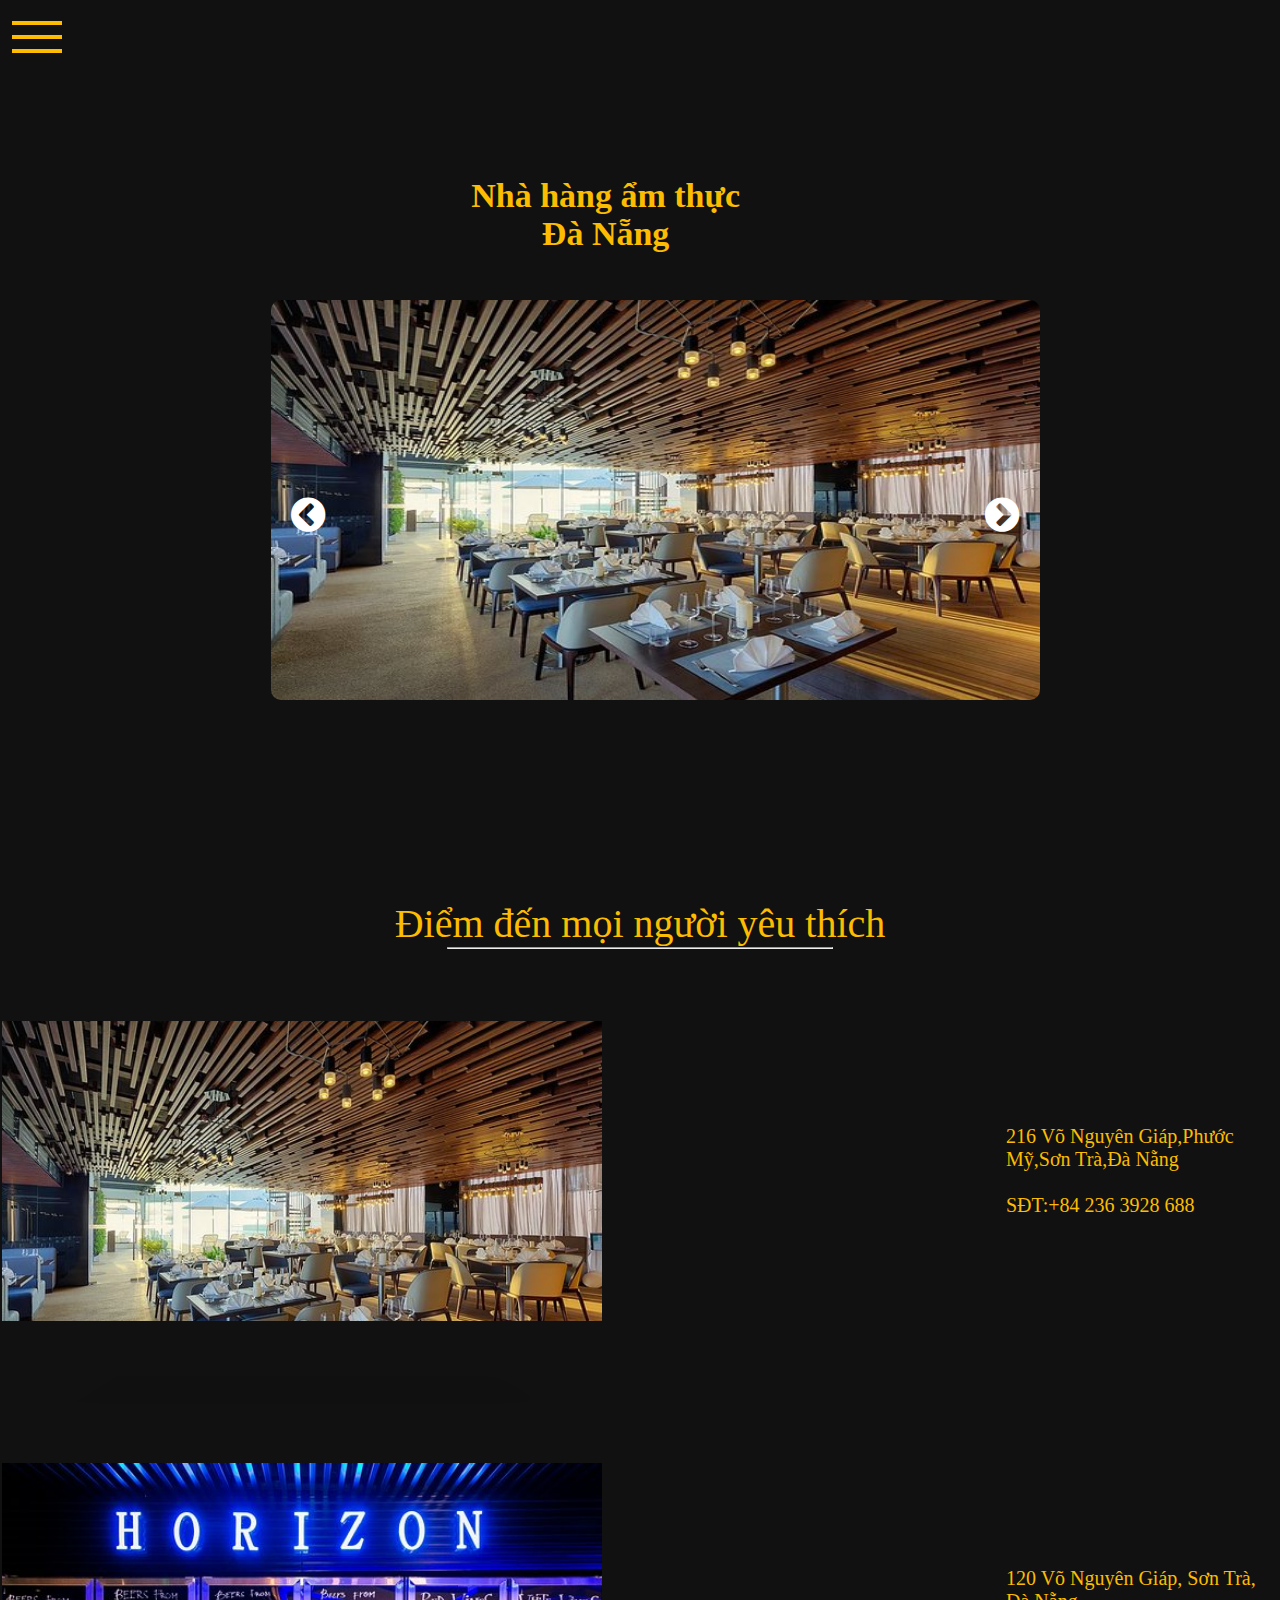
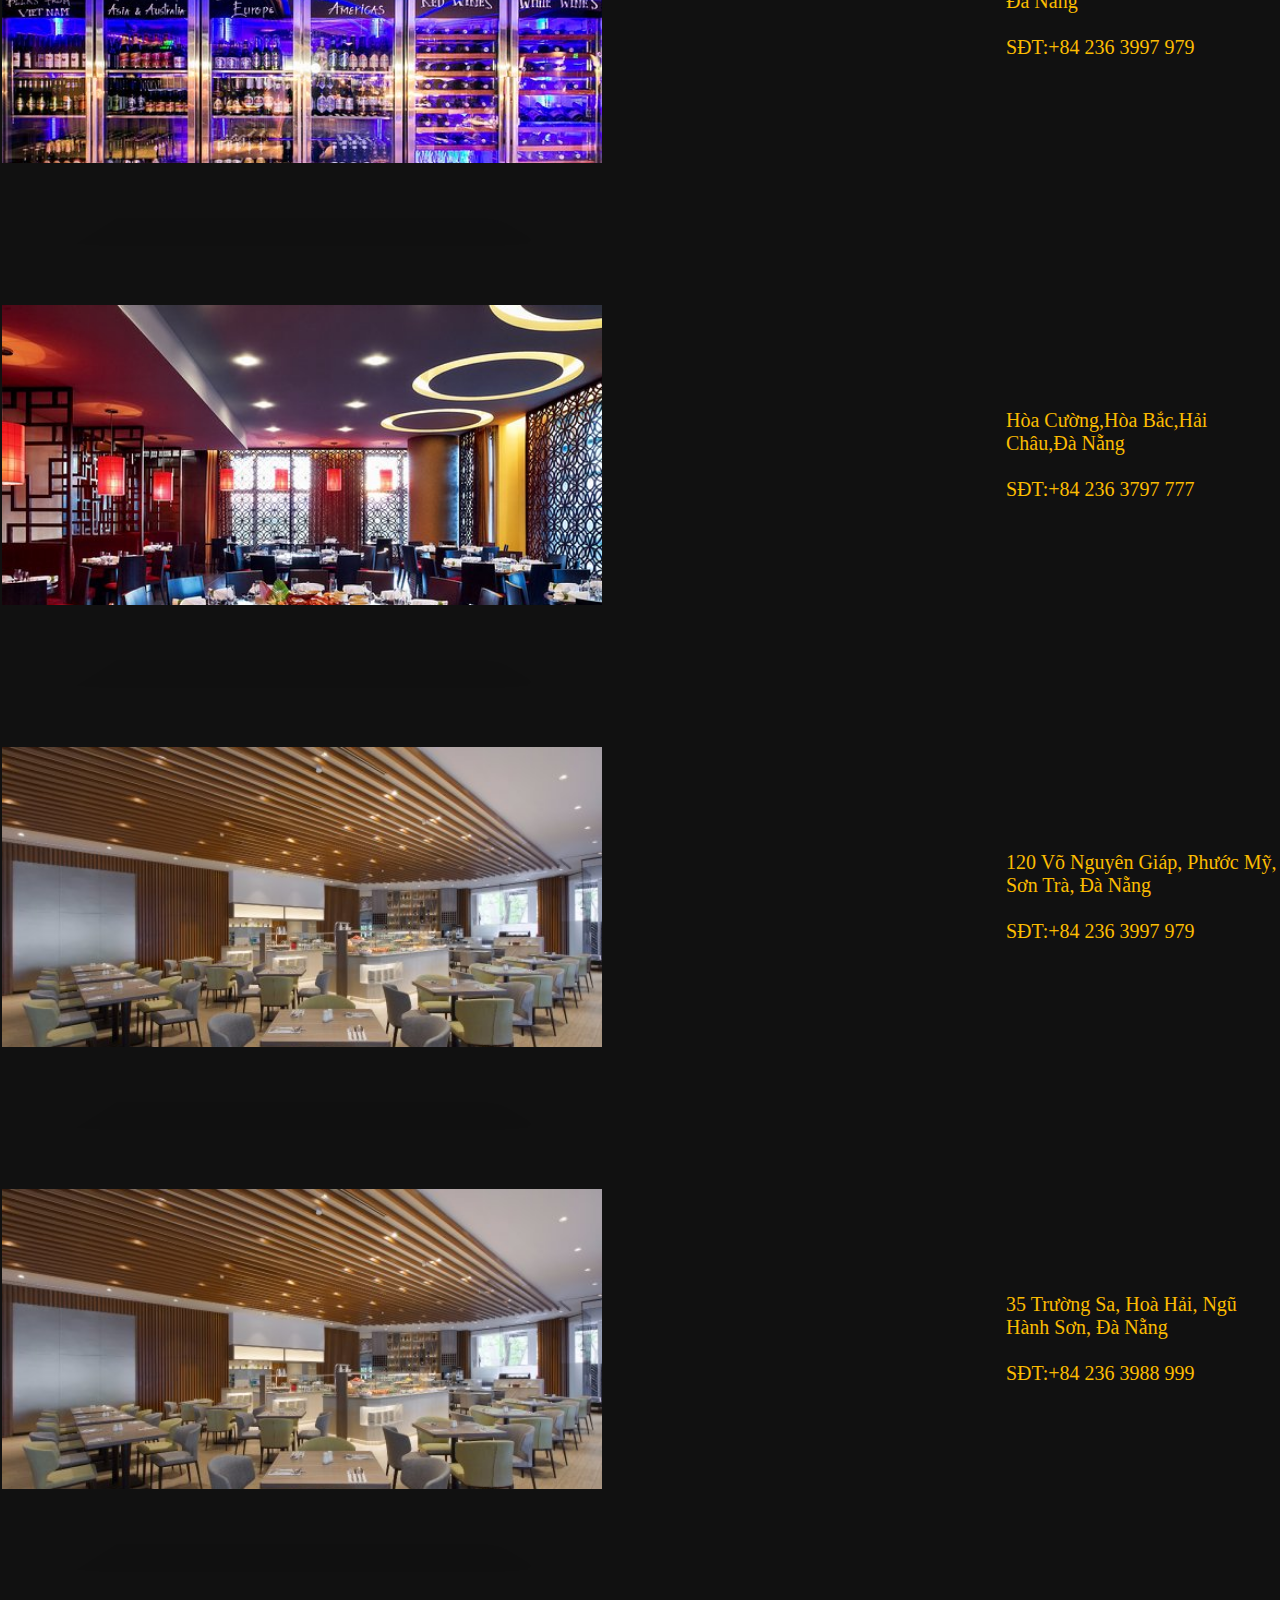
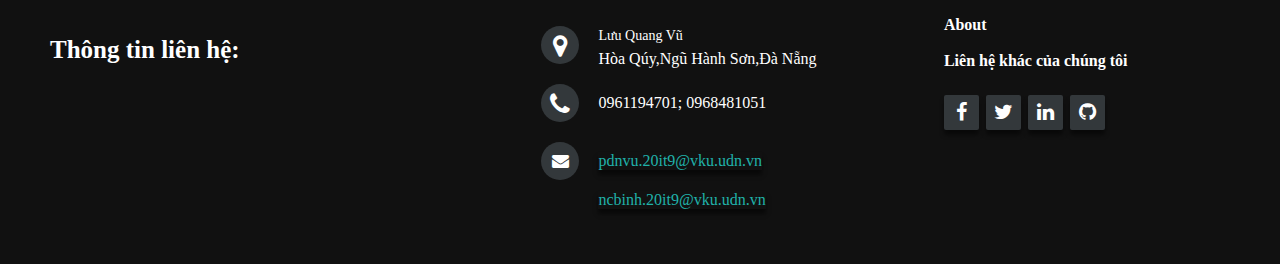
==== commit 86f65701: "Add files via upload" ====
--- a/index.html
+++ b/index.html
@@ -135,7 +135,7 @@
 
       <div class="footer-left">
 
-        <h3>Company<span>logo</span></h3>
+      
 
         <p class="footer-links" style="font-size: 25px;">
          Thông tin liên hệ:
--- a/trangchu.css
+++ b/trangchu.css
@@ -561,201 +561,3 @@
   /*pushing the shadow down and scaling it down to size*/
   transform: rotateX(0) translateZ(-60px) scale(0.85);
 }
-@import url(https://fonts.googleapis.com/css?family=Open+Sans:400,500,300,700);
-
-* {
-  font-family: Open Sans;
-}
-
-section {
-  width: 100%;
-  display: inline-block;
-  background: #333;
-  height: 50vh;
-  text-align: center;
-  font-size: 22px;
-  font-weight: 700;
-  text-decoration: underline;
-}
-
-.footer-distributed{
-  background: #111111;
-  box-shadow: 0 1px 1px 0 rgba(0, 0, 0, 0.12);
-  box-sizing: border-box;
-  width: 100%;
-  text-align: left;
-  font: bold 16px sans-serif;
-  padding: 55px 50px;
-}
-
-.footer-distributed .footer-left,
-.footer-distributed .footer-center,
-.footer-distributed .footer-right{
-  display: inline-block;
-  vertical-align: top;
-}
-
-/* Footer left */
-
-.footer-distributed .footer-left{
-  width: 40%;
-}
-
-/* The company logo */
-
-.footer-distributed h3{
-  color:  #ffffff;
-  font: normal 36px 'Open Sans', cursive;
-  margin: 0;
-}
-
-.footer-distributed h3 span{
-  color:  lightseagreen;
-}
-
-/* Footer links */
-
-.footer-distributed .footer-links{
-  color:  #ffffff;
-  margin: 20px 0 12px;
-  padding: 0;
-}
-
-.footer-distributed .footer-links a{
-  display:inline-block;
-  line-height: 1.8;
-  font-weight:400;
-  text-decoration: none;
-  color:  inherit;
-}
-
-.footer-distributed .footer-company-name{
-  color:  #222;
-  font-size: 14px;
-  font-weight: normal;
-  margin: 0;
-}
-
-/* Footer Center */
-
-.footer-distributed .footer-center{
-  width: 35%;
-}
-
-.footer-distributed .footer-center i{
-  background-color:  #33383b;
-  color: #ffffff;
-  font-size: 25px;
-  width: 38px;
-  height: 38px;
-  border-radius: 50%;
-  text-align: center;
-  line-height: 42px;
-  margin: 10px 15px;
-  vertical-align: middle;
-}
-
-.footer-distributed .footer-center i.fa-envelope{
-  font-size: 17px;
-  line-height: 38px;
-}
-
-.footer-distributed .footer-center p{
-  display: inline-block;
-  color: #ffffff;
-  font-weight:400;
-  vertical-align: middle;
-  margin:0;
-}
-
-.footer-distributed .footer-center p span{
-  display:block;
-  font-weight: normal;
-  font-size:14px;
-  line-height:2;
-}
-
-.footer-distributed .footer-center p a{
-  color:  lightseagreen;
-  text-decoration: none;;
-}
-
-.footer-distributed .footer-links a:before {
-  content: "|";
-  font-weight:300;
-  font-size: 20px;
-  left: 0;
-  color: #fff;
-  display: inline-block;
-  padding-right: 5px;
-}
-
-.footer-distributed .footer-links .link-1:before {
-  content: none;
-}
-
-/* Footer Right */
-
-.footer-distributed .footer-right{
-  width: 20%;
-}
-
-.footer-distributed .footer-company-about{
-  line-height: 20px;
-  color:  #92999f;
-  font-size: 13px;
-  font-weight: normal;
-  margin: 0;
-}
-
-.footer-distributed .footer-company-about span{
-  display: block;
-  color:  #ffffff;
-  font-size: 14px;
-  font-weight: bold;
-  margin-bottom: 20px;
-}
-
-.footer-distributed .footer-icons{
-  margin-top: 25px;
-}
-
-.footer-distributed .footer-icons a{
-  display: inline-block;
-  width: 35px;
-  height: 35px;
-  cursor: pointer;
-  background-color:  #33383b;
-  border-radius: 2px;
-
-  font-size: 20px;
-  color: #ffffff;
-  text-align: center;
-  line-height: 35px;
-
-  margin-right: 3px;
-  margin-bottom: 5px;
-}
-
-/* If you don't want the footer to be responsive, remove these media queries */
-
-@media (max-width: 880px) {
-
-  .footer-distributed{
-    font: bold 14px sans-serif;
-  }
-
-  .footer-distributed .footer-left,
-  .footer-distributed .footer-center,
-  .footer-distributed .footer-right{
-    display: block;
-    width: 100%;
-    margin-bottom: 40px;
-    text-align: center;
-  }
-
-  .footer-distributed .footer-center i{
-    margin-left: 0;
-  }
-
-}--- a/scrolltop.css
+++ b/scrolltop.css
@@ -12,3 +12,201 @@
   cursor: pointer;
   display: none;
 }
+@import url(https://fonts.googleapis.com/css?family=Open+Sans:400,500,300,700);
+
+* {
+  font-family: Open Sans;
+}
+
+section {
+  width: 100%;
+  display: inline-block;
+  background: #333;
+  height: 50vh;
+  text-align: center;
+  font-size: 22px;
+  font-weight: 700;
+  text-decoration: underline;
+}
+
+.footer-distributed{
+  background: #111111;
+  box-shadow: 0 1px 1px 0 rgba(0, 0, 0, 0.12);
+  box-sizing: border-box;
+  width: 100%;
+  text-align: left;
+  font: bold 16px sans-serif;
+  padding: 55px 50px;
+}
+
+.footer-distributed .footer-left,
+.footer-distributed .footer-center,
+.footer-distributed .footer-right{
+  display: inline-block;
+  vertical-align: top;
+}
+
+/* Footer left */
+
+.footer-distributed .footer-left{
+  width: 40%;
+}
+
+/* The company logo */
+
+.footer-distributed h3{
+  color:  #ffffff;
+  font: normal 36px 'Open Sans', cursive;
+  margin: 0;
+}
+
+.footer-distributed h3 span{
+  color:  lightseagreen;
+}
+
+/* Footer links */
+
+.footer-distributed .footer-links{
+  color:  #ffffff;
+  margin: 20px 0 12px;
+  padding: 0;
+}
+
+.footer-distributed .footer-links a{
+  display:inline-block;
+  line-height: 1.8;
+  font-weight:400;
+  text-decoration: none;
+  color:  inherit;
+}
+
+.footer-distributed .footer-company-name{
+  color:  #222;
+  font-size: 14px;
+  font-weight: normal;
+  margin: 0;
+}
+
+/* Footer Center */
+
+.footer-distributed .footer-center{
+  width: 35%;
+}
+
+.footer-distributed .footer-center i{
+  background-color:  #33383b;
+  color: #ffffff;
+  font-size: 25px;
+  width: 38px;
+  height: 38px;
+  border-radius: 50%;
+  text-align: center;
+  line-height: 42px;
+  margin: 10px 15px;
+  vertical-align: middle;
+}
+
+.footer-distributed .footer-center i.fa-envelope{
+  font-size: 17px;
+  line-height: 38px;
+}
+
+.footer-distributed .footer-center p{
+  display: inline-block;
+  color: #ffffff;
+  font-weight:400;
+  vertical-align: middle;
+  margin:0;
+}
+
+.footer-distributed .footer-center p span{
+  display:block;
+  font-weight: normal;
+  font-size:14px;
+  line-height:2;
+}
+
+.footer-distributed .footer-center p a{
+  color:  lightseagreen;
+  text-decoration: none;;
+}
+
+.footer-distributed .footer-links a:before {
+  content: "|";
+  font-weight:300;
+  font-size: 20px;
+  left: 0;
+  color: #fff;
+  display: inline-block;
+  padding-right: 5px;
+}
+
+.footer-distributed .footer-links .link-1:before {
+  content: none;
+}
+
+/* Footer Right */
+
+.footer-distributed .footer-right{
+  width: 20%;
+}
+
+.footer-distributed .footer-company-about{
+  line-height: 20px;
+  color:  #92999f;
+  font-size: 13px;
+  font-weight: normal;
+  margin: 0;
+}
+
+.footer-distributed .footer-company-about span{
+  display: block;
+  color:  #ffffff;
+  font-size: 14px;
+  font-weight: bold;
+  margin-bottom: 20px;
+}
+
+.footer-distributed .footer-icons{
+  margin-top: 25px;
+}
+
+.footer-distributed .footer-icons a{
+  display: inline-block;
+  width: 35px;
+  height: 35px;
+  cursor: pointer;
+  background-color:  #33383b;
+  border-radius: 2px;
+
+  font-size: 20px;
+  color: #ffffff;
+  text-align: center;
+  line-height: 35px;
+
+  margin-right: 3px;
+  margin-bottom: 5px;
+}
+
+/* If you don't want the footer to be responsive, remove these media queries */
+
+@media (max-width: 880px) {
+
+  .footer-distributed{
+    font: bold 14px sans-serif;
+  }
+
+  .footer-distributed .footer-left,
+  .footer-distributed .footer-center,
+  .footer-distributed .footer-right{
+    display: block;
+    width: 100%;
+    margin-bottom: 40px;
+    text-align: center;
+  }
+
+  .footer-distributed .footer-center i{
+    margin-left: 0;
+  }
+
+}